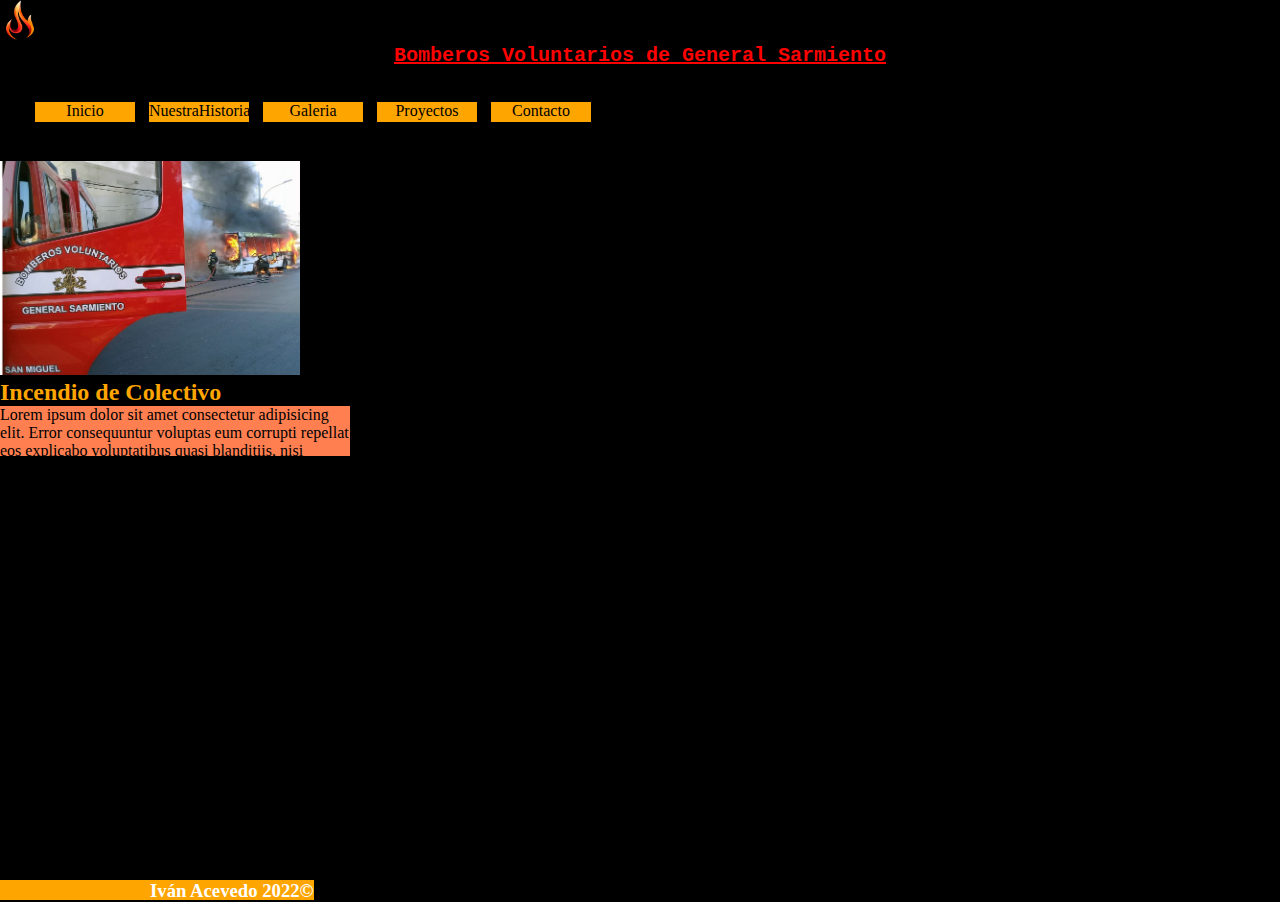
==== index.html @ f9f34245 "suborepo" ====
<!DOCTYPE html>
<html lang="en">
<head>
    <meta charset="UTF-8">
    <meta http-equiv="X-UA-Compatible" content="IE=edge">
    <meta name="viewport" content="width=device-width, initial-scale=1.0">
    
    <link rel="stylesheet" href="css/style.css">
    <title>Bomberos Voluntarios General Sarmiento</title>
</head>
<body>
    <header>
            <img class="Fuego1" src="img/fueguito.png" alt="Logo" width="40">
        <h1>Bomberos Voluntarios de General Sarmiento</h1>
        <nav>
            <ul>
                <li>  <a href="./index.html">Inicio</a>  </li>
                <li>  <a href="./pages/nuestrahistoria.html">NuestraHistoria</a>  </li>
                <li>  <a href="./pages/galeria.html">Galeria</a>  </li>
                <li>  <a href="./pages/proyectos.html">Proyectos</a>  </li>
                <li>  <a href="./pages/contacto.html">Contacto</a>  </li>
            </ul>
        </nav>
    </header>

    <main>
        
        
        <img class="bvgs32" src="img/bvgs.jpg" alt="Incendio de Automovil" width="300">
        <h2>Incendio de Colectivo</h2>
    

        <p>Lorem ipsum dolor sit amet consectetur adipisicing elit. Error consequuntur voluptas eum corrupti repellat eos explicabo voluptatibus quasi blanditiis, nisi reprehenderit expedita sunt consequatur quidem quia aspernatur non nostrum. Voluptatem.</p>
        
    </main>

    <footer>
        <h3>Iván Acevedo 2022&copy</h3>
    </footer>
    
</body>
</html>
---- css/style.css ----
*{
    margin: 0px;
    padding: 0px;
    box-sizing: border-box;
}

body{
    background-color: black;
}

h1{
    color: red;
    text-decoration: underline;
    text-align: center;
    font-size: 20px; 
    font-weight: 600; 
    font-family: 'Courier New', Courier, monospace;
}

h2{
    color: orange;
}

nav{
    margin: 30px;
    }

    nav ul li{
        
        background-color: orange;
        list-style-type: none;
        width: 100px;
        height: 20px;
        display: inline-block;
        margin: 5px;
        text-align: center;
        overflow: hidden;
        
    }

    nav ul li a{
        text-decoration: none;
        color: black;
        
        
        }

        footer{
            color: white;
            text-align: center;
            background-color: orange;
            height: 20px;
            position: absolute;
            bottom: 0px;
            padding-left: 150px;
            
            
            
            
            
            

        }

        p{
            background-color: coral;
            width: 350px;
            height: 50px;
            overflow: auto;
        }

        .bvgs32{
            position: none;
            top: 150px;
            left: 150px;
        }
        
        .fuego1{
            width: 50px;
        }
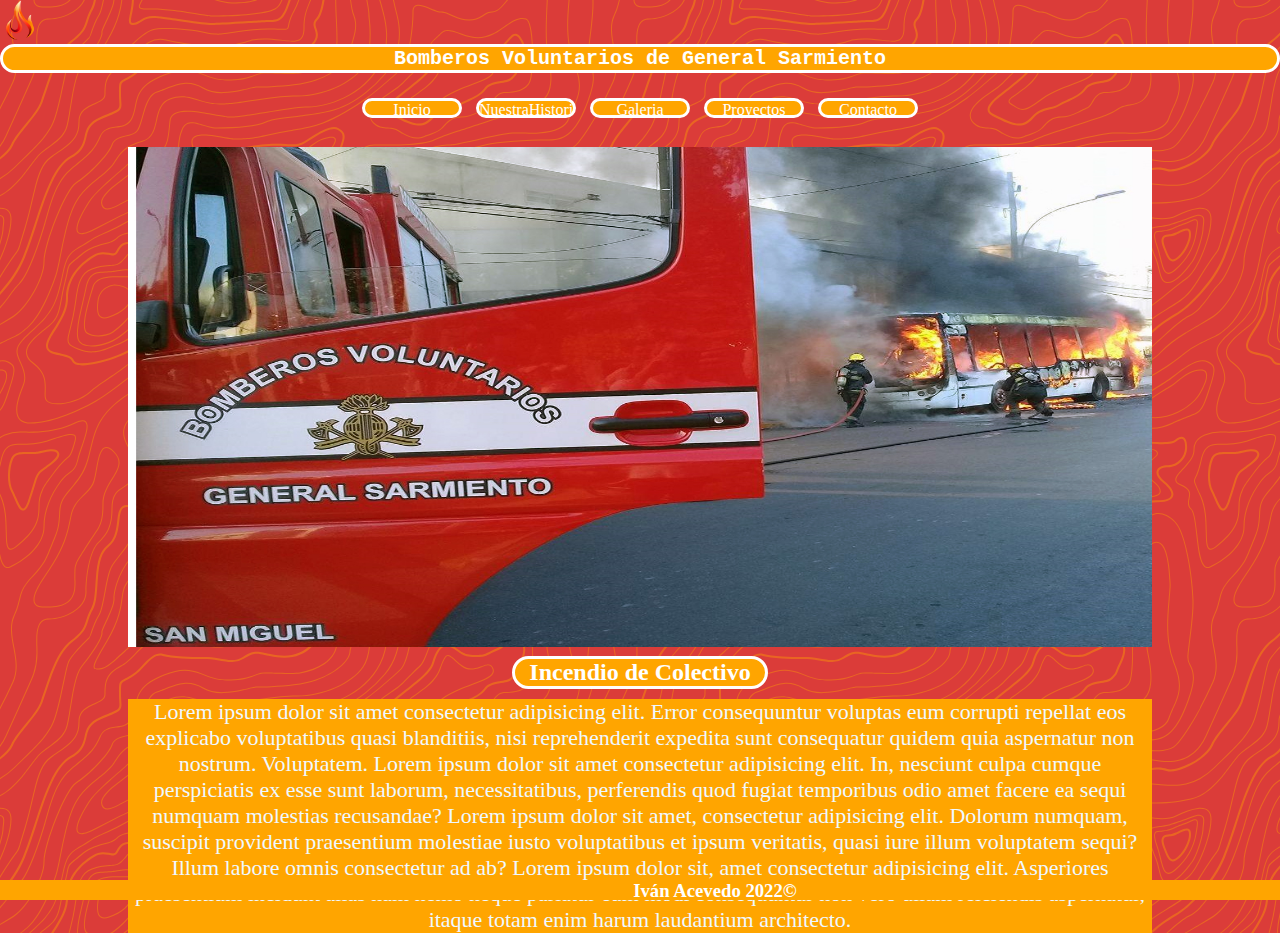
==== commit 1a5fc2be: "Css" ====
--- a/index.html
+++ b/index.html
@@ -10,7 +10,9 @@
 </head>
 <body>
     <header>
-            <img class="Fuego1" src="img/fueguito.png" alt="Logo" width="40">
+        <div class="contenedorImagen">
+        <img class="Fuego1" src="img/fueguito.png" alt="Logo" width="40">
+        </div>
         <h1>Bomberos Voluntarios de General Sarmiento</h1>
         <nav>
             <ul>
@@ -30,7 +32,11 @@
         <h2>Incendio de Colectivo</h2>
     
 
-        <p>Lorem ipsum dolor sit amet consectetur adipisicing elit. Error consequuntur voluptas eum corrupti repellat eos explicabo voluptatibus quasi blanditiis, nisi reprehenderit expedita sunt consequatur quidem quia aspernatur non nostrum. Voluptatem.</p>
+        <p>Lorem ipsum dolor sit amet consectetur adipisicing elit. Error consequuntur voluptas eum corrupti repellat eos explicabo voluptatibus quasi blanditiis, nisi reprehenderit expedita sunt consequatur quidem quia aspernatur non nostrum. Voluptatem.
+            Lorem ipsum dolor sit amet consectetur adipisicing elit. In, nesciunt culpa cumque perspiciatis ex esse sunt laborum, necessitatibus, perferendis quod fugiat temporibus odio amet facere ea sequi numquam molestias recusandae?
+            Lorem ipsum dolor sit amet, consectetur adipisicing elit. Dolorum numquam, suscipit provident praesentium molestiae iusto voluptatibus et ipsum veritatis, quasi iure illum voluptatem sequi? Illum labore omnis consectetur ad ab?
+            Lorem ipsum dolor sit, amet consectetur adipisicing elit. Asperiores praesentium incidunt alias nam nemo neque pariatur eum modi consequuntur non vero ullam reiciendis aspernatur, itaque totam enim harum laudantium architecto.
+        </p>
         
     </main>
 
--- a/css/style.css
+++ b/css/style.css
@@ -5,24 +5,41 @@
 }
 
 body{
-    background-color: black;
+    background-color: #db3c39;
+    background-image: url("data:image/svg+xml,%3Csvg xmlns='http://www.w3.org/2000/svg' width='600' height='600' viewBox='0 0 600 600'%3E%3Cpath fill='%23ffa200' fill-opacity='0.4' d='M600 325.1v-1.17c-6.5 3.83-13.06 7.64-14.68 8.64-10.6 6.56-18.57 12.56-24.68 19.09-5.58 5.95-12.44 10.06-22.42 14.15-1.45.6-2.96 1.2-4.83 1.9l-4.75 1.82c-9.78 3.75-14.8 6.27-18.98 10.1-4.23 3.88-9.65 6.6-16.77 8.84-1.95.6-3.99 1.17-6.47 1.8l-6.14 1.53c-5.29 1.35-8.3 2.37-10.54 3.78-3.08 1.92-6.63 3.26-12.74 5.03a384.1 384.1 0 0 1-4.82 1.36c-2.04.58-3.6 1.04-5.17 1.52a110.03 110.03 0 0 0-11.2 4.05c-2.7 1.15-5.5 3.93-8.78 8.4a157.68 157.68 0 0 0-6.15 9.2c-5.75 9.07-7.58 11.74-10.24 14.51a50.97 50.97 0 0 1-4.6 4.22c-2.33 1.9-10.39 7.54-11.81 8.74a14.68 14.68 0 0 0-3.67 4.15c-1.24 2.3-1.9 4.57-2.78 8.87-2.17 10.61-3.52 14.81-8.2 22.1-4.07 6.33-6.8 9.88-9.83 12.99-.47.48-.95.96-1.5 1.48l-3.75 3.56c-1.67 1.6-3.18 3.12-4.86 4.9a42.44 42.44 0 0 0-9.89 16.94c-2.5 8.13-2.72 15.47-1.76 27.22.47 5.82.51 6.36.51 8.18 0 10.51.12 17.53.63 25.78.24 4.05.56 7.8.97 11.22h.9c-1.13-9.58-1.5-21.83-1.5-37 0-1.86-.04-2.4-.52-8.26-.94-11.63-.72-18.87 1.73-26.85a41.44 41.44 0 0 1 9.65-16.55c1.67-1.76 3.18-3.27 4.83-4.85.63-.6 3.13-2.96 3.75-3.57a71.6 71.6 0 0 0 1.52-1.5c3.09-3.16 5.86-6.76 9.96-13.15 4.77-7.42 6.15-11.71 8.34-22.44.86-4.21 1.5-6.4 2.68-8.6.68-1.25 1.79-2.48 3.43-3.86 1.38-1.15 9.43-6.8 11.8-8.72 1.71-1.4 3.26-2.81 4.7-4.3 2.72-2.85 4.56-5.54 10.36-14.67a156.9 156.9 0 0 1 6.1-9.15c3.2-4.33 5.9-7.01 8.37-8.07 3.5-1.5 7.06-2.77 11.1-4.02a233.84 233.84 0 0 1 7.6-2.2l2.38-.67c6.19-1.79 9.81-3.16 12.98-5.15 2.14-1.33 5.08-2.33 10.27-3.65l6.14-1.53c2.5-.63 4.55-1.2 6.52-1.82 7.24-2.27 12.79-5.06 17.15-9.05 4.05-3.72 9-6.2 18.66-9.9l4.75-1.82c1.87-.72 3.39-1.31 4.85-1.91 10.1-4.15 17.07-8.32 22.76-14.4 6.05-6.45 13.95-12.4 24.49-18.92 1.56-.96 7.82-4.6 14.15-8.33v-64.58c-4 8.15-8.52 14.85-12.7 17.9-2.51 1.82-5.38 4.02-9.04 6.92a1063.87 1063.87 0 0 0-6.23 4.98l-1.27 1.02a2309.25 2309.25 0 0 1-4.87 3.9c-7.55 6-12.9 10.05-17.61 13.19-3.1 2.06-3.86 2.78-8.06 7.13-5.84 6.07-11.72 8.62-29.15 10.95-11.3 1.5-20.04 4.91-30.75 11.07-1.65.94-7.27 4.27-6.97 4.1-2.7 1.58-4.69 2.69-6.64 3.66-5.63 2.8-10.47 4.17-15.71 4.17-17.13 0-41.44 11.51-51.63 22.83-12.05 13.4-31.42 27.7-45.25 31.16-7.4 1.85-11.85 7.05-14.04 14.69-1.26 4.4-1.58 8.28-1.58 13.82 0 .82.01.98.24 3.63.45 5.18.35 8.72-.77 13.26-1.53 6.2-4.89 12.6-10.59 19.43-13.87 16.65-22.88 46.58-22.88 71.68 0 2.39.02 4.26.06 8.75.12 10.8.1 15.8-.22 21.95-.56 11.18-2.09 20.73-5 29.3h-1.05c2.94-8.56 4.49-18.12 5.05-29.35.31-6.13.34-11.1.22-21.9-.04-4.48-.06-6.36-.06-8.75 0-25.32 9.07-55.47 23.12-72.32 5.6-6.72 8.88-12.99 10.38-19.03 1.09-4.4 1.18-7.85.74-12.93-.23-2.7-.24-2.86-.24-3.72 0-5.62.32-9.57 1.62-14.1 2.28-7.95 6.97-13.44 14.76-15.39 13.6-3.4 32.82-17.59 44.75-30.84C409 360.14 433.58 348.5 451 348.5c5.07 0 9.77-1.33 15.26-4.07 1.93-.96 3.9-2.05 6.58-3.62-.3.18 5.33-3.16 6.98-4.11 10.82-6.21 19.66-9.67 31.11-11.2 17.23-2.3 22.9-4.75 28.57-10.64 4.25-4.41 5.04-5.16 8.22-7.28 4.68-3.11 10.01-7.14 17.55-13.14a1113.33 1113.33 0 0 0 4.86-3.89l1.28-1.02a4668.54 4668.54 0 0 1 6.23-4.98c3.67-2.9 6.55-5.12 9.07-6.95 4.37-3.19 9.16-10.56 13.29-19.4v66.9zm0-116.23c-.62.01-1.27.06-1.95.13-6.13.63-13.83 3.45-21.83 7.45-3.64 1.82-8.46 2.67-14.17 2.71-4.7.04-9.72-.47-14.73-1.33-1.7-.3-3.26-.61-4.67-.93a31.55 31.55 0 0 0-3.55-.57 273.4 273.4 0 0 0-16.66-.88c-10.42-.16-17.2.74-17.97 2.73-.38.97.6 2.55 3.03 4.87 1.01.97 2.22 2.03 4.04 3.55a1746.07 1746.07 0 0 0 4.79 4.02c1.39 1.2 3.1 1.92 5.5 2.5.7.16.86.2 2.64.54 3.53.7 5.03 1.25 6.15 2.63 1.41 1.76 1.4 4.54-.15 8.88-2.44 6.83-5.72 10.05-10.19 10.33-3.63.23-7.6-1.29-14.52-5.06-4.53-2.47-6.82-7.3-8.32-15.26-.17-.87-.32-1.78-.5-2.86l-.43-2.76c-1.05-6.58-1.9-9.2-3.73-10.11-.81-.4-1.59-.74-2.36-1-2.27-.77-4.6-1.02-8.1-.92-2.29.07-14.7 1-13.77.93-20.55 1.37-28.8 5.05-37.09 14.99a133.07 133.07 0 0 0-4.25 5.44l-2.3 3.09-2.51 3.32c-4.1 5.36-7.06 8.48-10.39 11.12-.65.52-1.33 1.04-2.13 1.62l-4.11 2.94a106.8 106.8 0 0 0-5.16 3.99c-4.55 3.74-9.74 8.6-16.25 15.38-8.25 8.58-11.78 13.54-11.7 15.95.07 1.65 1.64 2.11 6.79 2.38 1.61.09 2.15.12 2.98.2 2.95.24 5.09.73 6.81 1.68 7.48 4.15 11.63 7.26 13.95 11.58 3.3 6.15.8 12.88-8.89 20.26-8.28 6.3-11.1 10.37-11.31 14.96-.06 1.17 0 1.93.26 4.43.69 6.47.25 10.65-2.8 17.42a44.23 44.23 0 0 1-4.16 7.53c-2.82 3.97-5.47 5.74-10.6 7.69-.43.16-3.34 1.23-4.27 1.59-1.8.68-3.38 1.36-5.01 2.14-4.18 2-8.4 4.6-13.1 8.24-8.44 6.51-13.23 14.56-15.98 25.06-1.1 4.2-1.55 6.81-2.8 15.21-1.26 8.6-2.17 12.64-4.08 16.55-2.1 4.28-11.93 26.59-12.97 28.88a382.7 382.7 0 0 1-6.37 13.41c-4.07 8.11-7.61 14.07-10.73 17.81-5.38 6.46-8.98 14.37-13.77 28.42a810.14 810.14 0 0 0-1.89 5.6c-1.8 5.35-2.96 8.6-4.26 11.85-6.13 15.32-25.43 26.31-46.46 26.31-11.2 0-20.58-2.74-31.02-8.55-5.6-3.13-4.55-2.42-22.26-14.54-14.33-9.8-17.7-10.73-20.47-6.9-.37.5-1.81 2.74-1.83 2.77a52.24 52.24 0 0 1-4.94 5.9c-.73.79-5.52 5.87-6.97 7.45-2.38 2.6-4.3 4.81-5.98 6.93a45.6 45.6 0 0 0-5.08 7.66c-1.29 2.57-1.9 5.25-2.66 10.6a997.6 997.6 0 0 1-.46 3.18h-1l.47-3.32c.77-5.45 1.4-8.2 2.75-10.9a46.54 46.54 0 0 1 5.2-7.84c1.7-2.14 3.63-4.38 6.03-6.98 1.45-1.59 6.24-6.68 6.96-7.46a51.58 51.58 0 0 0 4.84-5.78s1.47-2.26 1.86-2.8c3.25-4.5 7.08-3.44 21.84 6.67 17.67 12.08 16.62 11.38 22.19 14.48 10.3 5.73 19.5 8.43 30.53 8.43 20.65 0 39.57-10.77 45.54-25.69a219.7 219.7 0 0 0 4.24-11.8 6752.32 6752.32 0 0 0 1.88-5.6c4.83-14.16 8.47-22.14 13.96-28.73 3.05-3.66 6.56-9.57 10.6-17.61 1.97-3.93 4.04-8.31 6.35-13.38 1.03-2.28 10.88-24.61 12.98-28.91 1.85-3.79 2.75-7.76 4-16.25 1.24-8.44 1.7-11.07 2.81-15.32 2.8-10.7 7.71-18.94 16.33-25.6a73.18 73.18 0 0 1 13.29-8.35c1.66-.8 3.27-1.48 5.08-2.18.94-.36 3.86-1.43 4.28-1.59 4.95-1.88 7.44-3.55 10.14-7.33 1.35-1.9 2.68-4.3 4.06-7.37 2.97-6.58 3.39-10.59 2.72-16.9a27.13 27.13 0 0 1-.27-4.58c.22-4.94 3.21-9.24 11.7-15.7 9.33-7.11 11.66-13.34 8.62-19-2.2-4.09-6.25-7.12-13.55-11.17-1.57-.88-3.6-1.33-6.42-1.57-.8-.07-1.34-.1-2.95-.19-5.77-.3-7.63-.85-7.72-3.34-.1-2.81 3.5-7.87 11.97-16.69 6.53-6.8 11.75-11.69 16.33-15.45 1.79-1.47 3.42-2.72 5.2-4.03l4.12-2.94c.79-.58 1.46-1.08 2.1-1.59 3.26-2.6 6.16-5.65 10.21-10.94a383.2 383.2 0 0 0 2.5-3.32l2.31-3.09c1.8-2.39 3.04-4 4.29-5.48 8.47-10.17 16.98-13.96 37.27-15.3-.44.02 12-.9 14.32-.98 3.62-.1 6.05.16 8.46.98.8.27 1.62.62 2.47 1.04 2.27 1.14 3.17 3.87 4.27 10.85l.44 2.76c.17 1.07.33 1.97.5 2.83 1.44 7.69 3.62 12.29 7.8 14.57 6.76 3.68 10.6 5.15 13.99 4.94 4-.25 6.99-3.17 9.3-9.67 1.45-4.04 1.46-6.49.32-7.92-.9-1.12-2.28-1.62-5.57-2.27a55.8 55.8 0 0 1-2.67-.55c-2.54-.6-4.39-1.4-5.93-2.71a252.63 252.63 0 0 0-4.78-4.01 84.35 84.35 0 0 1-4.08-3.6c-2.73-2.6-3.86-4.43-3.28-5.95 1.02-2.64 7.82-3.54 18.93-3.37a230.56 230.56 0 0 1 16.73.88c2.76.39 3.2.49 3.68.6 1.4.3 2.95.62 4.62.91a82.9 82.9 0 0 0 14.56 1.32c5.56-.04 10.24-.86 13.73-2.6 8.1-4.05 15.89-6.9 22.17-7.56.7-.07 1.4-.11 2.05-.13v1zm0-100.94v1.5c-8.62 16.05-17.27 29.55-23.65 35.92-3.19 3.2-7.62 4.9-13.54 5.56-4.45.48-8.28.4-19.18-.2-9.91-.55-15.32-.44-20.52.78a84.05 84.05 0 0 1-15 2.11l-2.25.14c-12.49.75-19.37 1.78-32.72 5.74-4.5 1.33-9.27 2.49-14.3 3.48a246.27 246.27 0 0 1-32.6 3.97c-7.56.45-13.21.57-20.24.57-5.4 0-11.9 1.61-18 5.18-8.3 4.87-15.06 12.87-19.53 24.5a68.57 68.57 0 0 1-4.56 9.8c-3.6 6.2-6.92 8.99-13.38 12.18l-4.03 1.96a64.48 64.48 0 0 0-15.16 10.25c-8.2 7.33-13.72 16.63-22.54 35.6l-2.08 4.49c-7.3 15.7-11.5 23.3-17.35 29.87-7.7 8.66-20.25 14.42-40.31 20.08-4.37 1.23-19.04 5.08-19.24 5.13-6.92 1.87-11.68 3.34-15.63 4.92-10.55 4.22-18.71 10.52-36.38 26.52l-1.7 1.54c-8.58 7.76-13.41 11.9-18.81 15.88-3.95 2.9-8 5.67-12.97 8.91-2.06 1.34-10.3 6.6-12.33 7.94-11.52 7.5-18.53 13.04-24.62 20.08a62.01 62.01 0 0 0-6.44 8.85c-4.13 6.91-6.27 13.15-9.2 25.11l-1.54 6.26c-.6 2.45-1.15 4.54-1.72 6.58-2.97 10.7-6.9 17.36-14.78 26.91L69.6 491a148.51 148.51 0 0 0-4.19 5.3 23.9 23.9 0 0 0-3.44 6.28c-1.16 3.23-1.52 5.9-1.87 11.94-.58 10.05-1.42 15.04-4.63 22.67-1.57 3.72-5.66 14.02-6.41 15.8a73.46 73.46 0 0 1-3.57 7.4c-2.88 5.14-6.71 10.12-13.12 16.95-5.96 6.36-8.87 10.9-10.61 16a56.88 56.88 0 0 0-1.38 4.82l-.46 1.84h-1.03l.52-2.08c.52-2.09.92-3.49 1.4-4.9 1.8-5.25 4.78-9.9 10.84-16.36 6.35-6.78 10.13-11.7 12.97-16.77a72.5 72.5 0 0 0 3.52-7.29c.75-1.76 4.84-12.06 6.4-15.8 3.17-7.5 3.99-12.4 4.56-22.33.35-6.14.72-8.88 1.93-12.23a24.9 24.9 0 0 1 3.58-6.54c1.27-1.7 2.6-3.37 4.22-5.34l4.11-4.95c7.8-9.46 11.66-16 14.59-26.54.56-2.04 1.1-4.12 1.71-6.56l1.53-6.26c2.96-12.04 5.13-18.36 9.32-25.39 1.84-3.08 4-6.05 6.54-8.99 6.17-7.12 13.24-12.7 24.83-20.26 2.05-1.33 10.28-6.6 12.33-7.94 4.96-3.22 9-5.98 12.92-8.87 5.37-3.95 10.19-8.08 18.74-15.82l1.7-1.54c17.76-16.09 25.98-22.43 36.67-26.7 4-1.6 8.8-3.09 15.75-4.96.21-.06 14.87-3.9 19.22-5.13 19.9-5.61 32.32-11.31 39.85-19.78 5.76-6.48 9.93-14.02 17.18-29.64l2.09-4.5c8.87-19.07 14.44-28.46 22.77-35.9a65.48 65.48 0 0 1 15.38-10.4l4.04-1.97c6.3-3.1 9.47-5.77 12.96-11.77a67.6 67.6 0 0 0 4.48-9.67c4.56-11.84 11.47-20.02 19.97-25 6.25-3.66 12.93-5.32 18.5-5.32 7.01 0 12.65-.12 20.17-.57a245.3 245.3 0 0 0 32.47-3.96c5-.98 9.75-2.13 14.22-3.45 13.43-3.98 20.38-5.02 32.94-5.78l2.24-.14c5.76-.37 9.8-.9 14.85-2.09 5.31-1.25 10.79-1.35 22.6-.7 9.04.5 12.84.58 17.21.1 5.71-.62 9.94-2.26 12.95-5.26 6.44-6.45 15.3-20.37 24.35-36.72zm0 450.21c-1.28-4.6-2.2-10.55-3.33-20.25l-.24-2.04-.23-2.03c-1.82-15.7-3.07-21.98-5.55-24.47-2.46-2.46-3.04-5.03-2.52-8.64.1-.6.18-1.1.39-2.15.69-3.54.77-5.04.08-6.84-.91-2.38-3.31-4.41-7.79-6.26-5.08-2.09-6.52-4.84-4.89-8.44.66-1.45 1.79-3.02 3.52-5.01 1.04-1.2 5.48-5.96 5.08-5.53 6.15-6.7 8.98-11.34 8.98-16.48a15.2 15.2 0 0 1 6.5-12.89v1.26a14.17 14.17 0 0 0-5.5 11.63c0 5.47-2.93 10.29-9.24 17.16.38-.42-4.04 4.33-5.07 5.5-1.67 1.93-2.75 3.43-3.36 4.77-1.37 3.04-.23 5.22 4.36 7.1 4.71 1.95 7.32 4.16 8.34 6.83.78 2.04.7 3.67-.03 7.4-.2 1.03-.3 1.51-.38 2.09-.48 3.33.03 5.59 2.23 7.8 2.74 2.74 3.98 8.96 5.84 25.06l.24 2.03.23 2.04c.82 7.01 1.53 12.06 2.34 16.03v4.33zm0-62.16c-1.4-3.13-4.43-9.9-4.95-11.17-1.02-2.53-1.25-3.8-.91-5.18.2-.84 2.05-4.68 2.32-5.33a70.79 70.79 0 0 0 3.54-11.2v3.99a62.82 62.82 0 0 1-2.62 7.6c-.31.75-2.09 4.46-2.27 5.18-.28 1.12-.08 2.22.87 4.57.41 1.02 2.5 5.7 4.02 9.09v2.45zm0-85.09c-1.65 1.66-3.66 2.9-6.4 4.13-.25.1-13.97 5.47-20.4 8.43-9.35 4.32-16.7 5.9-23.03 5.25-5.08-.53-9.02-2.25-14.77-5.92l-3.2-2.07a77.4 77.4 0 0 0-5.44-3.27c-4.05-2.18-3.25-5.8 1.47-10.47 3.71-3.68 9.6-7.93 18.73-13.8l4.46-2.82c17.95-11.33 18.22-11.5 22.27-14.74 11.25-9 19.69-14.02 26.31-15.1v1.02c-6.37 1.1-14.62 6-25.69 14.86-4.1 3.28-4.34 3.44-22.36 14.8a652.4 652.4 0 0 0-4.45 2.83c-9.07 5.83-14.92 10.05-18.57 13.66-4.31 4.28-4.95 7.13-1.7 8.88 1.7.91 3.29 1.88 5.5 3.3l3.2 2.08c5.64 3.59 9.45 5.25 14.34 5.76 6.13.64 13.32-.9 22.52-5.15 6.46-2.98 20.18-8.35 20.4-8.44 3.04-1.37 5.1-2.71 6.81-4.69v1.47zm0-41.37v1c-6.56.26-12.11 3.13-19.71 9.08l-4.63 3.68a51.87 51.87 0 0 1-4.4 3.14c-.82.52-5.51 3.33-6.22 3.76-3.31 2-6.15 3.8-8.87 5.6a112.61 112.61 0 0 0-8.16 5.92c-4.61 3.72-7.4 6.9-7.97 9.35-.63 2.67 1.48 4.53 7.05 5.46 10.7 1.78 20.92-.05 30.45-4.65a61.96 61.96 0 0 0 17.1-12.2 41.8 41.8 0 0 0 5.36-7.42v1.92a38.94 38.94 0 0 1-4.64 6.19 62.95 62.95 0 0 1-17.39 12.41c-9.7 4.68-20.13 6.55-31.05 4.73-6.06-1-8.65-3.29-7.85-6.67.64-2.74 3.53-6.05 8.31-9.9 2.35-1.9 5.1-3.88 8.24-5.97 2.73-1.82 5.58-3.61 8.9-5.62.72-.44 5.4-3.24 6.22-3.75 1.26-.8 2.6-1.76 4.3-3.09.8-.62 3.9-3.1 4.63-3.67 7.77-6.1 13.49-9.04 20.33-9.3zm0-154.6v1c-1.75-.24-4.3.23-7.82 1.55-10.01 3.75-13.8 5.07-19.15 6.76-1.78.56-2.63.83-3.87 1.24-1.48.5-3.16.76-6.74 1.16a1550.34 1550.34 0 0 0-2.64.3c-7.8.94-11.28 2.47-11.28 6.07 0 4.45 2.89 13.18 7.96 25.81a57.34 57.34 0 0 1 2.33 7.6 258.32 258.32 0 0 1 .84 3.46c1.86 7.62 3.17 10.71 5.56 11.67 2.21.88 4.7.6 7.47-.72 3.48-1.69 7.22-4.94 11.2-9.47 1.52-1.7 2.97-3.49 4.59-5.57l3.16-4.1c2.59-3.23 6.07-12.21 8.39-20.23v3.45c-2.29 7.2-5.27 14.5-7.61 17.41-.44.55-2.67 3.46-3.15 4.09-1.63 2.1-3.1 3.9-4.62 5.62-4.08 4.61-7.9 7.94-11.53 9.7-2.99 1.44-5.77 1.75-8.28.74-2.84-1.13-4.2-4.34-6.15-12.35a2097.48 2097.48 0 0 1-.84-3.46c-.8-3.2-1.47-5.45-2.28-7.46-5.14-12.8-8.04-21.55-8.04-26.19 0-4.37 3.84-6.06 12.16-7.07a160.9 160.9 0 0 1 2.65-.3c3.5-.39 5.15-.64 6.53-1.1 1.26-.42 2.1-.7 3.88-1.26 5.34-1.68 9.11-3 19.1-6.74 3.53-1.32 6.22-1.84 8.18-1.61zM0 292c10.13-11.31 18.13-23.2 23.07-35.39 3.3-8.14 6.09-16.12 10.81-30.55l1.59-4.84c6.53-19.94 10.11-29.82 14.77-39.56 6.07-12.72 12.55-21.18 20.27-25.54 6.66-3.76 10.2-7.86 12.22-13.15a46.6 46.6 0 0 0 1.86-6.58c1.23-5.2 2.05-7.59 3.93-10.36 2.45-3.62 6.27-6.53 12.1-8.96 15.78-6.58 16.73-7.04 18.05-9.01.65-.98.83-2.15.74-4.51-.03-.73-.23-3.82-.24-4A93.8 93.8 0 0 1 119 94c0-10.04.18-11.37 2.37-13.15.52-.42 1.13-.8 2.07-1.3.27-.14 2.18-1.12 2.84-1.48a68.4 68.4 0 0 0 9.12-5.87c2.06-1.54 2.64-2.14 8.01-7.93 3.78-4.09 6.21-6.36 8.96-8.12 3.64-2.33 7.2-3.12 10.9-2.11 4.4 1.2 10.81 2 18.78 2.46 6.9.4 12.9.5 21.95.5 4.87 0 8.97.47 15.4 1.57 7.77 1.33 9.3 1.54 12.38 1.54 4.05 0 7.43-.88 10.68-2.95 5.06-3.22 8.11-4.67 11.2-5.2 3.62-.64 4.77-.46 16.55 2.06 17.26 3.7 30.85 1.36 41.06-9.7 5.1-5.53 5.48-8.9 3.48-14.8-.83-2.42-1.03-3.1-1.17-4.3-.29-2.52.5-4.71 2.71-6.93 2.65-2.65 4.72-9.17 6.22-18.29h2.03c-1.56 9.71-3.77 16.65-6.83 19.7-1.79 1.8-2.36 3.39-2.14 5.28.11 1 .3 1.63 1.07 3.9 2.22 6.53 1.76 10.66-3.9 16.8-10.77 11.66-25.07 14.13-42.95 10.3-11.42-2.45-12.55-2.62-15.78-2.06-2.77.48-5.62 1.84-10.47 4.92a20.93 20.93 0 0 1-11.76 3.27c-3.25 0-4.81-.22-12.73-1.57C212.74 59.46 208.73 59 204 59c-9.1 0-15.11-.1-22.07-.5-8.09-.47-14.62-1.29-19.2-2.54-5.62-1.53-10.17 1.38-17.85 9.66-5.5 5.94-6.08 6.53-8.28 8.18a70.38 70.38 0 0 1-9.38 6.03c-.68.37-2.58 1.35-2.84 1.49-.84.44-1.35.76-1.75 1.08C121.16 83.6 121 84.8 121 94c0 1.85.06 3.54.17 5.44 0 .17.2 3.28.24 4.03.1 2.75-.13 4.29-1.08 5.71-1.67 2.5-2.27 2.8-18.95 9.74-5.48 2.29-8.99 4.96-11.2 8.24-1.71 2.51-2.47 4.73-3.64 9.7-.83 3.5-1.21 4.92-1.94 6.83-2.18 5.73-6.05 10.19-13.1 14.18-7.3 4.12-13.55 12.28-19.46 24.66-4.6 9.64-8.17 19.46-14.67 39.32l-1.58 4.84c-4.75 14.47-7.54 22.48-10.86 30.69-5.28 13.01-13.95 25.65-24.93 37.6v-2.97zm0 78v-.5l1-.01c6.32 0 7.47 5.2 4.6 13.36a60.36 60.36 0 0 1-5.6 11.3v-1.92a57.76 57.76 0 0 0 4.65-9.72c2.69-7.6 1.71-12.02-3.65-12.02-.34 0-.67 0-1 .02v-46.59a340.96 340.96 0 0 0 13.71-8.34c13.66-9.46 29.79-37.6 29.79-53.59 0-18.1 21.57-72.64 32.23-79.42 12.71-8.09 32.24-27.96 35.8-37.75 1.93-5.3 5.5-7.27 14.42-9.37 6.15-1.44 8.64-2.42 10.67-4.79 1.5-1.74 2.72-4.79 4.33-10.3.23-.78 1.9-6.68 2.43-8.46 3.62-12.08 7.3-18.49 13.47-20.39 2.5-.76 3.03-.98 9.74-3.7 7.49-3.03 11.97-4.43 17.12-4.92 6.75-.65 13.13.75 19.55 4.67 5.43 3.32 12.19 4.72 20.17 4.56 6.03-.12 12.2-1.07 19.83-2.8 1.82-.4 7.38-1.74 8.26-1.94 2.69-.6 4.34-.89 5.48-.89 4.97 0 8.93-.05 14.2-.27 7.9-.32 15.56-.92 22.75-1.88 8.5-1.14 15.9-2.73 21.88-4.82 18.9-6.62 32.64-18.3 33.67-27.59.29-2.56.4-2.96 2.79-11.11 2.33-7.95 3.21-12.93 2.72-18.23-.2-2.24-.69-4.38-1.48-6.42-1.5-3.92-2.63-9.4-3.43-16.18h.9c.77 6.47 1.89 11.72 3.47 15.82a24.93 24.93 0 0 1 1.54 6.69c.5 5.46-.4 10.54-2.77 18.6-2.36 8.06-2.47 8.47-2.74 10.95-1.09 9.75-15.1 21.68-34.33 28.41-6.06 2.12-13.52 3.72-22.09 4.87-7.22.96-14.92 1.57-22.83 1.89-5.3.21-9.27.27-14.25.27-1.04 0-2.64.27-5.26.87-.87.2-6.43 1.53-8.26 1.94-7.68 1.73-13.92 2.7-20.03 2.82-8.15.17-15.1-1.27-20.71-4.7-6.23-3.81-12.4-5.16-18.93-4.54-5.04.48-9.44 1.86-16.84 4.86-6.75 2.74-7.29 2.95-9.82 3.73-5.73 1.76-9.28 7.96-12.81 19.72-.53 1.77-2.2 7.66-2.43 8.46-1.66 5.65-2.91 8.78-4.53 10.67-2.22 2.58-4.84 3.62-12.01 5.3-7.8 1.83-11.13 3.66-12.9 8.54-3.65 10.04-23.32 30.06-36.2 38.25C65.94 190 44.5 244.2 44.5 262c0 16.34-16.3 44.78-30.22 54.41-2.14 1.48-8.24 5.12-14.28 8.68v-1.16 46.09zm0-173.7v-1.11c7.42-3.82 14.55-10.23 21.84-18.98 3.8-4.56 14.21-18.78 15.79-20.55 1.8-2.04 4.06-3.96 7.42-6.45 1.08-.8 4.92-3.57 5.49-3.99 9.36-6.85 14-11.96 15.98-19.36.8-2.98 1.54-6.78 2.46-12.3.23-1.44 2-12.46 2.56-15.79 2.87-16.77 5.73-26.79 10.07-32.1C92.46 52.43 101.5 38.13 101.5 33c0-2.54.34-3.35 6.05-15.71.68-1.49 1.25-2.74 1.77-3.93 2.5-5.75 3.9-10.04 4.14-13.36h1c-.23 3.48-1.66 7.87-4.23 13.76-.52 1.2-1.09 2.45-1.78 3.95-5.54 12.01-5.95 12.99-5.95 15.29 0 5.47-9.09 19.84-20.11 33.31-4.2 5.12-7.03 15.06-9.86 31.64-.57 3.33-2.33 14.33-2.57 15.78-.92 5.56-1.67 9.38-2.48 12.4-2.05 7.68-6.82 12.93-16.35 19.91l-5.49 3.98c-3.3 2.45-5.51 4.34-7.27 6.31-1.53 1.73-11.94 15.93-15.76 20.53-7.52 9.02-14.88 15.6-22.61 19.46zm0 361.83v-4.33c.48 2.36 1 4.35 1.6 6.15 2 6.03 4.6 8.26 8.19 6.59C28.76 557.69 43.5 542.4 43.5 527c0-16.2 6.37-31.99 17.1-46.3 1.88-2.5 3.66-4.4 5.53-6 .73-.62 1.45-1.18 2.3-1.8l2-1.43c3.68-2.68 5.32-5.28 7.08-12.59.75-3.07 1.38-5.02 4.2-13.26l.63-1.88c3.24-9.58 4.56-14.97 4.17-18.65-.48-4.43-3.8-5.23-11.3-1.64a81.12 81.12 0 0 1-9.15 3.7c-13.89 4.67-26.96 5.8-42.66 5.42l-1.95-.05-1.45-.02a39.8 39.8 0 0 0-15.05 2.96A21.81 21.81 0 0 0 0 438.37v-1.26a23.55 23.55 0 0 1 4.55-2.57 40.77 40.77 0 0 1 16.92-3.02l1.95.05c15.6.38 28.57-.75 42.32-5.37a80.12 80.12 0 0 0 9.04-3.65c8.04-3.84 12.16-2.85 12.72 2.43.42 3.89-.92 9.34-4.21 19.08l-.64 1.88c-2.8 8.2-3.43 10.15-4.16 13.18-1.82 7.52-3.59 10.34-7.47 13.16l-2 1.43c-.84.6-1.54 1.15-2.25 1.75a35.45 35.45 0 0 0-5.37 5.84c-10.61 14.15-16.9 29.74-16.9 45.7 0 15.88-15 31.45-34.29 40.45-4.3 2.01-7.39-.66-9.56-7.18-.23-.68-.44-1.39-.65-2.13zm0-62.16v-2.45l1.46 3.27c2.1 4.8 3.46 10.33 4.26 16.77.66 5.3.84 9.3 1.04 18.5.2 9.32.5 12.75 1.63 15.05 1.28 2.6 3.67 2.35 8.29-1.5 17.14-14.3 21.82-22.9 21.82-38.62 0-7.17 1.1-12.39 3.7-17.68 2.27-4.67 3.65-6.62 13.4-19.62a69.8 69.8 0 0 1 7.6-8.79 44.76 44.76 0 0 1 3.54-3.06c.38-.3.64-.52.89-.74a10.47 10.47 0 0 0 2.63-3.32 35.78 35.78 0 0 0 2.26-5.94l.37-1.2.36-1.15c.29-.91.48-1.55.66-2.16.45-1.53.74-2.68.91-3.66.38-2.2.12-3.49-.85-4.15-2.35-1.61-9.28-.24-23.8 4.94-9.54 3.4-16.12 4.17-27.85 4.26-7.71.06-10.43.4-13.25 2.12-3.48 2.12-5.84 6.4-7.58 14.26-.5 2.2-.99 4.19-1.49 5.98v-3.98l.51-2.22c1.8-8.1 4.28-12.6 8.04-14.9 3.04-1.85 5.86-2.2 13.77-2.26 11.61-.09 18.1-.84 27.51-4.2 14.93-5.32 21.95-6.71 24.7-4.83 1.38.94 1.71 2.6 1.28 5.15a33.69 33.69 0 0 1-.94 3.78l-.66 2.17-.36 1.15-.37 1.2a36.64 36.64 0 0 1-2.33 6.1c-.8 1.53-1.61 2.52-2.86 3.61l-.92.77-1.02.83c-.9.74-1.65 1.4-2.47 2.18a68.84 68.84 0 0 0-7.48 8.66c-9.7 12.93-11.07 14.87-13.31 19.46-2.52 5.15-3.59 10.22-3.59 17.24 0 16.04-4.82 24.91-22.18 39.38-5.04 4.2-8.18 4.55-9.83 1.18-1.22-2.5-1.52-5.94-1.73-15.47-.2-9.16-.38-13.15-1.03-18.4-.79-6.34-2.12-11.8-4.19-16.49L0 495.98zM379.27 0h1.04l1.5 5.26c3.28 11.56 4.89 19.33 5.26 27.8.49 11.01-1.52 21.26-6.63 31.17-7.8 15.13-20.47 26.5-36.22 34.1-12.38 5.96-26.12 9.17-36.22 9.17-6.84 0-17.24 1.38-37.27 4.62l-2.27.37c-24.5 3.99-31.65 5-37.46 5-3.49 0-4.08-.08-19.54-2.8-3.56-.64-6.32-1.1-9-1.5-20.23-2.96-31-1.2-31.96 7.86-.1.85-.18 1.72-.29 2.81l-.27 2.73c-1.1 10.9-2.02 15.73-4.31 19.96-2.9 5.34-7.77 7.95-15.63 7.95-10.2 0-12.92.6-15.5 3.17.52-.51-5.03 5.85-8.16 8.7-2.75 2.5-14.32 12.55-15.77 13.83a341.27 341.27 0 0 0-6.54 5.92c-6.97 6.49-11.81 11.76-14.6 16.15-5.92 9.3-10.48 18.04-11.69 24.08-1.66 8.3 3.67 9.54 19.02 1.21a626.23 626.23 0 0 1 44.54-21.9c3.5-1.56 14.04-6.2 15.68-6.95 5.05-2.25 8.3-3.8 10.78-5.15l1.95-1.07 2.18-1.18c1.76-.94 3.38-1.76 5-2.55 18.1-8.72 34.48-10.46 50.33-1.2 22.89 13.34 38.28 37.02 38.28 56.44 0 19.12-.73 25.13-5.18 33.2a45.32 45.32 0 0 1-4.94 7.12c-6.47 7.77-11.81 16.2-12.76 21.27-1.2 6.34 4.69 7.03 20.17-.05 13.31-6.08 22.4-14.95 28.5-26.32a80.51 80.51 0 0 0 6.1-15.13c.9-2.98 3.17-11.65 3.41-12.48a29.02 29.02 0 0 1 1.75-4.83c7.47-14.93 21.09-30.5 36.25-37.24 7.61-3.38 13-9.65 19.4-20.79.84-1.48 4.26-7.64 5.14-9.17 3.52-6.1 6.22-9.7 9.37-11.98 10.15-7.4 28.7-11.1 50.29-11.1 7.52 0 16.54-1.24 27.51-3.58a420.1 420.1 0 0 0 14.96-3.52c-1.3.33 15.54-3.98 19.42-4.89 14.15-3.33 41.07-5.01 64.11-5.01 17.36 0 27.82-9.23 38.53-38.67 6.62-18.21 6.62-26.37 2.69-34.35l-1.18-2.37A13.36 13.36 0 0 1 587.5 58c0-4.03 0-4.01 2.5-24.56.46-3.73.8-6.74 1.12-9.64.9-8.45 1.38-15.2 1.38-20.8 0-.94-.02-1.94-.04-3h1c.03 1.06.04 2.06.04 3 0 5.65-.48 12.43-1.39 20.9-.3 2.91-.66 5.93-1.11 9.66-2.5 20.45-2.5 20.47-2.5 24.44 0 1.97.45 3.57 1.45 5.68.24.51 1.16 2.35 1.17 2.36 4.06 8.24 4.06 16.68-2.65 35.13-10.84 29.8-21.63 39.33-39.47 39.33-22.96 0-49.83 1.68-63.89 4.99-3.86.9-20.69 5.2-19.4 4.88a421.05 421.05 0 0 1-14.99 3.53c-11.04 2.35-20.11 3.6-27.72 3.6-21.4 0-39.76 3.67-49.7 10.9-3 2.19-5.64 5.7-9.1 11.68-.87 1.52-4.29 7.68-5.14 9.17-6.49 11.3-12 17.71-19.86 21.2-14.9 6.63-28.38 22.03-35.75 36.77a28.17 28.17 0 0 0-1.69 4.67c-.23.8-2.5 9.49-3.4 12.5a81.48 81.48 0 0 1-6.19 15.3c-6.2 11.56-15.44 20.58-28.96 26.76-16.1 7.36-23 6.55-21.58-1.04 1-5.29 6.4-13.83 12.99-21.73a44.33 44.33 0 0 0 4.82-6.96c4.35-7.88 5.06-13.77 5.06-32.72 0-19.04-15.19-42.4-37.72-55.55-15.57-9.08-31.62-7.38-49.45 1.21a132.9 132.9 0 0 0-7.14 3.71l-1.95 1.07a158.83 158.83 0 0 1-10.85 5.19c-1.65.74-12.18 5.38-15.69 6.95a625.25 625.25 0 0 0-44.46 21.86c-15.95 8.66-22.37 7.16-20.48-2.29 1.24-6.2 5.83-15.02 11.82-24.42 2.85-4.48 7.74-9.8 14.77-16.34 1.98-1.85 4.12-3.79 6.56-5.94 1.46-1.29 13.02-11.33 15.75-13.82 3.09-2.8 8.6-9.14 8.14-8.67 2.82-2.82 5.75-3.46 16.2-3.46 7.5 0 12.04-2.43 14.75-7.42 2.2-4.07 3.11-8.84 4.2-19.59l.26-2.73.3-2.81c.56-5.42 4.47-8.5 11.23-9.6 5.44-.88 12.51-.51 21.86.86 2.7.4 5.47.86 9.04 1.49 15.33 2.7 15.96 2.8 19.36 2.8 5.73 0 12.9-1.03 37.3-5l2.27-.36c20.1-3.26 30.52-4.64 37.43-4.64 9.95 0 23.54-3.18 35.78-9.08 15.57-7.5 28.09-18.73 35.78-33.65 5.02-9.75 7-19.82 6.51-30.67-.37-8.37-1.96-16.08-5.23-27.57L379.27 0zm13.68 0h1.02c.78 3.9 1.92 8.7 3.51 14.88 3.63 14.05 3.06 27.03-.75 38.77a61 61 0 0 1-11.35 20.68 138.36 138.36 0 0 1-19.32 18.77c-11.32 9.02-23.36 15.49-35.95 18.39a258.63 258.63 0 0 1-22.57 4.07c-3.17.44-6.36.85-10.3 1.32l-9.39 1.12c-11.53 1.41-17.45 2.55-21.64 4.46-9.28 4.21-28.35 6.04-49.21 6.04-1.37 0-2.8-.12-4.3-.35-2.62-.41-5-1.03-9.14-2.29-7.34-2.21-9.63-2.75-12.63-2.56-3.9.23-6.63 2.29-8.47 6.89-1.86 4.66-2.42 7.53-3.34 14.98-1.1 8.98-2.87 12.12-9.97 14.3a40.12 40.12 0 0 0-6.8 2.66c-.63.33-1.16.64-1.76 1.02l-1.34.86c-1.9 1.14-3.86 1.49-9.25 1.49-3.2 0-8.83-.55-9.51-.39-1.22.28-.75-.14-7.14 6.24-1.5 1.5-3.49 3.18-6.32 5.37-1.52 1.18-7.16 5.43-7.94 6.03-4.96 3.78-8.33 6.6-11.06 9.38-4.88 4.98-6.85 9.15-5.56 12.7 1.34 3.67 4.07 4.42 8.9 2.82a55.72 55.72 0 0 0 7.77-3.48c1.5-.77 7.78-4.13 9.37-4.96a116.8 116.8 0 0 1 12.31-5.68 162.2 162.2 0 0 0 11.04-4.84c2.04-.97 10.74-5.16 13-6.22 4.41-2.1 8.1-3.78 11.65-5.29 17.14-7.3 29.32-9.9 37.67-6.65l5.43 2.1c2.3.88 4.17 1.62 6.02 2.38a150.9 150.9 0 0 1 13.07 6c18.34 9.63 30.35 22.13 34.79 39.87 6.96 27.85 3.6 45.53-8.08 62.4-3.97 5.75-3.52 9.2.06 8.97 4.14-.28 10.21-4.95 15.11-12.52 3.1-4.8 5.1-10.45 8.05-21.53l1.69-6.35c.66-2.47 1.24-4.52 1.83-6.5 4.93-16.56 11-27.28 21.56-34.76 7.15-5.06 23.73-15.5 25.48-16.75 6.74-4.81 10.53-9.44 14.34-18 7.74-17.44 21.09-24.34 44.47-24.34 9.36 0 17.91-1.13 29.53-3.49a624.86 624.86 0 0 0 6.2-1.28c2.4-.5 4.07-.84 5.66-1.13 4.03-.74 7.04-1.1 9.61-1.1 4.44 0 9.39-1 31.39-5.99l2.95-.66c16.34-3.67 25.64-5.35 31.66-5.35 1.54 0 2.4.01 6.4.1 7.8.15 12.27.13 17.33-.2 16.41-1.06 26.73-5.36 29.8-14.56a87.1 87.1 0 0 1 3.55-8.83c-.15.31 2.29-4.96 2.9-6.38 5.38-12.3 5.57-21.92-1.44-39.44a86.4 86.4 0 0 1-5.26-20.72c-1.61-11.98-1.38-23.14.1-40.35l.2-2.12h1l-.2 2.2c-1.48 17.15-1.7 28.24-.11 40.14a85.4 85.4 0 0 0 5.2 20.47c7.1 17.78 6.91 27.67 1.43 40.22-.62 1.43-3.06 6.72-2.91 6.4a86.17 86.17 0 0 0-3.52 8.73c-3.23 9.72-13.9 14.15-30.68 15.24-5.1.33-9.58.35-17.42.2-3.98-.09-4.84-.1-6.37-.1-5.91 0-15.18 1.67-31.44 5.32l-2.95.67c-22.16 5.02-27.05 6.01-31.61 6.01-2.5 0-5.45.36-9.43 1.09-1.58.29-3.25.62-5.64 1.11a4894.21 4894.21 0 0 0-6.2 1.29c-11.68 2.37-20.3 3.51-29.73 3.51-23.02 0-36 6.71-43.53 23.66-3.9 8.8-7.82 13.58-14.7 18.5-1.78 1.27-18.36 11.7-25.48 16.75-10.34 7.32-16.3 17.87-21.19 34.23-.58 1.96-1.15 4-1.82 6.47l-1.69 6.35c-2.98 11.18-5 16.9-8.17 21.81-5.05 7.81-11.37 12.68-15.89 12.98-4.7.31-5.3-4.23-.94-10.53 11.52-16.64 14.82-34.03 7.92-61.6-4.35-17.42-16.16-29.72-34.27-39.22-4-2.1-8.2-4-12.99-5.97-1.84-.75-3.7-1.49-6-2.38l-5.43-2.08c-8.03-3.12-20.02-.58-36.92 6.63-3.52 1.5-7.21 3.19-11.61 5.27l-13 6.22c-4.71 2.22-8.16 3.75-11.11 4.88a115.87 115.87 0 0 0-12.21 5.63c-1.58.83-7.86 4.18-9.37 4.96a56.55 56.55 0 0 1-7.9 3.54c-5.3 1.75-8.62.85-10.17-3.43-1.46-4.02.66-8.5 5.8-13.74 2.75-2.82 6.16-5.66 11.15-9.48.79-.6 6.43-4.85 7.94-6.02a66.96 66.96 0 0 0 6.23-5.28c6.74-6.74 6.1-6.16 7.61-6.51.87-.2 6.69.36 9.74.36 5.22 0 7.03-.32 8.74-1.35l1.31-.84c.62-.4 1.18-.72 1.84-1.07a41.07 41.07 0 0 1 6.96-2.72c6.64-2.04 8.22-4.84 9.28-13.47.93-7.53 1.5-10.47 3.4-15.24 1.99-4.95 5.04-7.26 9.34-7.51 3.17-.2 5.5.35 12.97 2.6a63.54 63.54 0 0 0 9.02 2.26c1.45.22 2.83.34 4.14.34 20.71 0 39.7-1.82 48.8-5.96 4.32-1.96 10.29-3.1 21.93-4.53l9.4-1.12c3.92-.48 7.11-.88 10.27-1.32 8.16-1.14 15.4-2.43 22.49-4.06 12.42-2.86 24.33-9.26 35.55-18.2a137.4 137.4 0 0 0 19.18-18.64 60.02 60.02 0 0 0 11.15-20.32c3.76-11.57 4.32-24.36.75-38.23A284.86 284.86 0 0 1 392.95 0zM506.7 0h1.26c-.5.66-.9 1.18-1.17 1.51-3.95 4.96-6.9 7.92-9.82 9.57A10.02 10.02 0 0 1 492 12.5c-2.38 0-4.24.67-6.71 2.21l-2.65 1.71c-4.38 2.8-8.01 4.08-13.64 4.08-5.6 0-9.99-1.26-16.08-4.05a202.63 202.63 0 0 1-2.3-1.06l-2.18-.98c-1.6-.7-2.92-1.17-4.17-1.48a13.42 13.42 0 0 0-3.27-.43c-2.3 0-4.3-.68-11-3.37l-1.56-.62c-5-1.97-8.1-2.82-10.52-2.66-2.93.2-4.42 2.03-4.42 6.15 0 20.76-5.21 50.42-12.15 57.35-7.58 7.59-26.55 23.7-34.06 29.06-13.16 9.4-31.17 20.2-44.11 25.06a106.87 106.87 0 0 1-13.32 4.03c-3.28.78-6.6 1.43-11.25 2.24-.53.1-8.8 1.5-11.5 1.99-4.86.87-9.3 1.74-14 2.76-20.62 4.48-25.07 5.01-38.11 5.01-2.49 0-2.9-.07-14.05-2-2.42-.42-4.31-.73-6.15-1-8.11-1.19-13.83-1.36-17.64-.2-4.54 1.4-5.93 4.65-3.7 10.52 2.02 5.28 4.84 8.61 8.84 10.74 3.26 1.74 6.75 2.6 13.82 3.71 9.42 1.48 10.94 1.75 15.5 2.92a78.2 78.2 0 0 1 18.62 7.37c8.3 4.58 14.58 11.5 19.98 20.89 2.73 4.73 9.46 19.33 10.54 21.19 3.4 5.85 6.26 6.63 10.89 2 4.95-4.94 10.35-8.37 21.13-14.06.47-.25 2.06-1.1 2.12-1.12 7.98-4.21 11.92-6.51 15.87-9.54 5.11-3.9 8.66-8.1 10.77-13.11 8.52-20.24 20.75-33.31 32.46-33.31l5.5.03c10.53.08 17.35.02 24.9-.31 13.66-.62 23.78-2.09 29.39-4.67 5.85-2.7 13.42-5.49 24.18-9.02 3.46-1.14 6.29-2.05 12.7-4.1 7.7-2.45 11.08-3.54 15.17-4.9a1059.43 1059.43 0 0 1 11.33-3.72c3.67-1.2 5.96-2 8.03-2.78a59.88 59.88 0 0 0 6.66-2.94c1.87-.98 3.76-2.1 5.86-3.5 3.48-2.33 6.15-3.13 12.04-4.13l1.15-.2c5.71-1.01 9-2.3 12.76-5.63 7.82-6.96 8.58-23.18 3.84-44.52-1.7-7.67-2.1-19.28-1.57-35.47A837.22 837.22 0 0 1 546.76 0h1l-.15 3.06c-.32 6.42-.53 11.02-.68 15.62-.51 16.1-.12 27.65 1.56 35.21 4.82 21.68 4.04 38.2-4.16 45.48-3.91 3.48-7.37 4.84-13.24 5.87l-1.16.2c-5.76.99-8.32 1.75-11.65 3.98a63.73 63.73 0 0 1-5.96 3.56 60.86 60.86 0 0 1-6.77 2.99c-2.09.79-4.39 1.58-8.07 2.79a5398.31 5398.31 0 0 1-11.32 3.71c-4.1 1.37-7.48 2.46-15.18 4.92-6.42 2.04-9.24 2.95-12.7 4.08-10.73 3.53-18.27 6.3-24.07 8.98-5.76 2.66-15.97 4.14-29.77 4.77-7.56.33-14.4.39-24.95.31l-5.49-.03c-11.19 0-23.16 12.79-31.54 32.7-2.19 5.19-5.84 9.52-11.08 13.52-4.02 3.07-7.99 5.39-16.01 9.62l-2.12 1.12c-10.7 5.65-16.04 9.04-20.9 13.9-5.14 5.14-8.75 4.15-12.45-2.22-1.12-1.92-7.85-16.5-10.54-21.2-5.33-9.24-11.48-16.02-19.6-20.5a77.2 77.2 0 0 0-18.4-7.28c-4.5-1.17-6.02-1.43-15.4-2.9-7.17-1.12-10.74-2-14.13-3.81-4.22-2.25-7.2-5.77-9.3-11.27-2.43-6.39-.78-10.26 4.34-11.83 4-1.22 9.82-1.05 18.08.17 1.84.27 3.74.58 6.17 1 11.02 1.9 11.48 1.98 13.88 1.98 12.96 0 17.35-.52 37.9-4.99 4.71-1.02 9.16-1.9 14.03-2.77 2.71-.48 10.98-1.9 11.5-1.98 4.64-.81 7.95-1.46 11.2-2.23 4.55-1.07 8.76-2.34 13.2-4 12.83-4.81 30.79-15.59 43.88-24.94 7.47-5.33 26.4-21.4 33.94-28.94C407.3 61.98 412.5 32.49 412.5 12c0-4.61 1.86-6.9 5.35-7.15 2.63-.18 5.8.7 10.96 2.73l1.56.62c6.53 2.62 8.53 3.3 10.63 3.3 1.14 0 2.3.16 3.5.46 1.32.33 2.68.82 4.34 1.53a90.97 90.97 0 0 1 3.34 1.52l1.15.54c5.98 2.73 10.23 3.95 15.67 3.95 5.41 0 8.87-1.21 13.1-3.92.2-.13 2.1-1.38 2.66-1.72 2.62-1.63 4.64-2.36 7.24-2.36 1.47 0 2.94-.43 4.47-1.3 2.78-1.56 5.67-4.45 9.54-9.31l.7-.89zM324.54 600h-2.03c.49-2.96.91-6.2 1.28-9.66.44-4.1.76-8.25.98-12.21.08-1.39.14-2.65-.35-7.29-.47-1.94-.93-4.14-1.36-6.54-2.01-11.26-2.66-22.9-1.14-33.78a60.76 60.76 0 0 1 5.18-17.95 70.78 70.78 0 0 1 12.6-18.22c3.38-3.6 5.53-5.5 11.83-10.79 4.5-3.78 6.35-5.56 7.52-7.5.64-1.07.95-2.06.95-3.06 0-1.75 0-1.74-.75-9.23-.36-3.7-.57-6.3-.68-8.96-.5-12.1 1.62-19.6 8.11-21.76 15.9-5.3 25.89-12.1 33.45-25.54C409.6 390.65 425.85 376 436 376c12.36 0 20-1.96 29.41-8.8 6.76-4.92 9.5-6.6 12.47-7.46 2.22-.64 3.8-.74 9.12-.74 1.86 0 3.53-.83 5.57-2.62 1.08-.96 5.11-5.12 5.6-5.6 6.04-5.85 11.98-8.78 20.83-8.78 2.45 0 4.54.04 7.32.12 7.51.23 8.87.17 11.27-.7 3.03-1.1 5.53-3.03 14.75-11.17 8-7.06 10.72-8.92 22.87-16.47 1.44-.9 2.59-1.63 3.69-2.37a69.45 69.45 0 0 0 9.46-7.5c4.12-3.88 8.02-7.85 11.64-11.9v2.98a201.58 201.58 0 0 1-10.27 10.38c-3.18 3-6.2 5.35-9.72 7.7-1.12.76-2.28 1.5-3.75 2.4-12.05 7.5-14.71 9.32-22.6 16.28-9.46 8.35-12.01 10.32-15.39 11.55-2.74 1-4.19 1.06-12.01.82-2.76-.08-4.83-.12-7.26-.12-8.27 0-13.75 2.7-19.43 8.22-.44.43-4.52 4.64-5.68 5.66-2.37 2.09-4.46 3.12-6.89 3.12-5.1 0-6.6.1-8.56.66-2.67.78-5.29 2.37-11.85 7.15-9.8 7.13-17.85 9.19-30.59 9.19-9.22 0-24.96 14.2-34.13 30.49-7.84 13.94-18.24 21.02-34.55 26.46-5.31 1.77-7.21 8.51-6.75 19.78.1 2.6.31 5.19.68 8.84.75 7.62.75 7.58.75 9.43 0 1.38-.42 2.73-1.24 4.09-1.33 2.2-3.26 4.07-7.94 8-6.25 5.24-8.36 7.12-11.67 10.63a68.8 68.8 0 0 0-12.25 17.71 58.8 58.8 0 0 0-5 17.36c-1.49 10.66-.85 22.09 1.13 33.15.43 2.37.88 4.53 1.33 6.44.16.66.3 1.25.6 4.06a249.3 249.3 0 0 1-1.17 16.12c-.37 3.37-.78 6.53-1.25 9.44zm-13.4 0h-1.05l.12-.28c3.07-7.16 4.29-11.83 4.29-18.72 0-3.57-.07-4.93-.76-15.65-.77-12.04-1-19.64-.55-28.3.58-11.5 2.4-22.1 5.81-32.16 1.3-3.8 2.8-7.5 4.55-11.1 3.46-7.14 6.83-12.39 10.42-16.6a59.02 59.02 0 0 1 4.35-4.56c.43-.4 3-2.8 3.67-3.45 5.72-5.6 7.51-11.52 7.51-29.18 0-18.84 2.9-23.77 15.82-28.24 1.09-.37 1.92-.67 2.77-.98a51.3 51.3 0 0 0 6.1-2.7c4.95-2.6 9.64-6.22 14.44-11.42 25.5-27.63 37.15-35.16 56.37-35.16 8.28 0 14.54-1.95 22-6.3 1.78-1.03 13.82-8.82 18.16-11.27 2.83-1.59 5.66-3.03 8.63-4.39 7.92-3.6 13.97-4.45 26.6-4.8 7.53-.2 10.7-.49 14.26-1.58 4.55-1.4 8.06-4 10.93-8.43 2.2-3.41 6.85-7.08 14.66-12.06 1.61-1.03 3.27-2.05 5.65-3.5 9.53-5.85 11.56-7.13 14.81-9.57 5.34-4 9.3-8.37 13.68-14.77a204.2 204.2 0 0 0 5.62-8.75v1.9c-1.97 3.17-3.4 5.38-4.8 7.42-4.42 6.48-8.46 10.92-13.9 15-3.29 2.46-5.32 3.75-14.89 9.61a375.06 375.06 0 0 0-5.63 3.5c-7.7 4.9-12.26 8.52-14.36 11.76-3 4.63-6.7 7.39-11.48 8.85-3.68 1.12-6.9 1.42-14.53 1.63-12.5.34-18.44 1.18-26.2 4.7a111.08 111.08 0 0 0-8.56 4.35c-4.3 2.43-16.34 10.22-18.15 11.27-7.6 4.43-14.03 6.43-22.5 6.43-18.87 0-30.3 7.4-55.63 34.84-4.88 5.28-9.67 8.97-14.7 11.62-2 1.05-4 1.92-6.23 2.75-.86.32-1.7.62-5.37 1.87-5.08 1.76-7.44 3.25-9.28 6.37-2.23 3.78-3.29 9.94-3.29 20.05 0 17.9-1.87 24.07-7.8 29.89-.69.67-3.27 3.06-3.69 3.46a58.04 58.04 0 0 0-4.28 4.49c-3.53 4.14-6.86 9.32-10.28 16.38a95.19 95.19 0 0 0-4.5 10.99c-3.38 9.97-5.18 20.48-5.76 31.9-.44 8.6-.22 16.17.55 28.17.69 10.76.76 12.12.76 15.72 0 6.35-1.02 10.87-4.35 19zm25.08 0h-1c-.04-4.73.06-9.39.28-15.02.26-6.41-.4-11.79-2.53-24.37l-.31-1.86c-2.12-12.55-2.76-19.35-1.97-26.47 1.03-9.25 4.75-16.68 12-22.67 22.04-18.2 29.81-30.18 29.81-44.61 0-2.6-.3-4.81-.98-8.17-.97-4.79-1.1-5.68-.97-7.57.2-2.56 1.27-4.7 3.56-6.72 2.67-2.35 7.05-4.6 13.72-7.01 9.72-3.5 15.52-9.18 24.3-21.57l1.78-2.5c4.48-6.33 7.1-9.63 10.43-12.78 4.31-4.07 8.98-6.77 14.54-8.17 13.3-3.32 20.37-5.47 25.34-7.64a49.5 49.5 0 0 0 5.28-2.7c1.1-.65 1.75-1.04 4.24-2.6 2.7-1.68 5.22-2.08 11.38-2.28 5.44-.18 7.9-.43 10.97-1.41a21.47 21.47 0 0 0 9.54-6.22c4.87-5.3 10.03-7.61 17.79-8.9 1.07-.18 1.88-.3 3.86-.58 6.9-.97 9.94-1.69 13.48-3.62 4.5-2.45 6.79-4.44 23.46-19.68l3.14-2.85c9.65-8.71 16.12-13.83 21.42-16.48 4.25-2.12 7.6-4.69 11.22-8.6v1.45c-3.42 3.57-6.69 6-10.78 8.05-5.18 2.59-11.61 7.67-21.2 16.32l-3.12 2.85c-16.8 15.35-19.05 17.3-23.66 19.82-3.68 2-6.8 2.75-13.82 3.73-1.97.28-2.78.4-3.84.57-7.56 1.26-12.52 3.48-17.21 8.6a22.47 22.47 0 0 1-9.97 6.5c-3.2 1-5.72 1.27-11.25 1.45-5.98.2-8.39.57-10.89 2.13a144 144 0 0 1-4.25 2.61 50.48 50.48 0 0 1-5.39 2.75c-5.04 2.2-12.15 4.37-25.5 7.7-9.74 2.44-15.26 7.65-24.4 20.56l-1.77 2.5c-8.9 12.54-14.82 18.34-24.78 21.93-6.57 2.36-10.85 4.57-13.4 6.82-2.1 1.86-3.05 3.74-3.22 6.04-.13 1.76 0 2.63.95 7.3.7 3.42 1 5.7 1 8.37 0 14.79-7.93 27-30.18 45.39-7.03 5.8-10.64 13-11.64 22-.78 7-.14 13.73 1.96 26.2l.32 1.85c2.15 12.65 2.8 18.07 2.54 24.58-.22 5.57-.32 10.2-.28 14.98zM95.9 600h-2.04c.68-3.82 1.14-8.8 1.61-15.98.2-3.11.27-4.06.39-5.6 1.3-17.54 4.04-27.14 11.5-33.2 4.65-3.77 7.22-8.92 8.67-16 .51-2.52.7-3.87 1.33-9.17.66-5.5 1.16-8.06 2.24-10.36 1.45-3.09 3.82-4.69 7.39-4.69 14.28 0 38.48 9.12 53.6 20.2 8.66 6.35 21.26 13.32 31.74 17.11 13.03 4.71 21.89 4.41 24.75-1.73 1.7-3.64 1.92-4.11 2.65-5.77 2.93-6.67 4.69-12.2 5.25-17.5.23-2.17.24-4.23.02-6.2-.32-2.75-1.42-4.55-4.08-7.35l-1.32-1.37a30.59 30.59 0 0 1-2.41-2.79 30.37 30.37 0 0 1-2.5-4.07l-1.13-2.14c-1.62-3.1-2.68-4.6-4.12-5.56-5.26-3.5-14.8-5.5-28.55-6.83a272.42 272.42 0 0 0-9.04-.71l-2.18-.17c-9.57-.73-15.12-1.56-19.06-3.2C156.57 471.07 136 450.5 136 440c0-5.34 1.74-9.53 5.47-14.13 1.98-2.44 11.12-11.71 12.79-13.54 4.52-4.97 10.16-9.54 17.68-14.66 2.8-1.9 14.78-9.6 17.49-11.49a50.54 50.54 0 0 0 6.34-5.43c1.53-1.5 6.96-7.13 7.12-7.3 7.18-7.3 12.7-11.56 19.74-14.38 3.36-1.34 8.13-2.79 17.45-5.38a9577.18 9577.18 0 0 1 11.78-3.28 602.6 602.6 0 0 0 12.67-3.7c20.4-6.24 34-12.08 40.79-18.44 8.74-8.2 11.78-13.84 15.73-26.02 2.02-6.22 3.09-9.04 5.07-12.72 9.54-17.71 28.71-39.37 43.5-45.45C383.77 238.25 389 232.34 389 226c0-2.89 2.73-8.4 6.83-13.73 4.76-6.2 10.65-11.36 16.75-14.18 12.5-5.77 33.5-10.09 47.42-10.09 5.32 0 9.83-1.5 16.42-4.89 9.2-4.71 10.1-5.11 13.58-5.11 10.42 0 32.06-2.55 45.76-5.97l3.88-.98 3.47-.89c2.6-.66 4.33-1.08 5.93-1.43 3.9-.86 6.76-1.23 9.58-1.17 2.74.06 5.47.52 8.67 1.48 4.56 1.37 13.71-.9 22.87-5.68a68.07 68.07 0 0 0 9.84-6.2v2.4c-11.09 8.14-25.76 13.66-33.29 11.4a29.72 29.72 0 0 0-8.13-1.4c-2.63-.05-5.36.3-9.11 1.12a238 238 0 0 0-9.33 2.3l-3.9.99C522.38 177.43 500.58 180 490 180c-2.99 0-3.91.4-12.67 4.89-6.85 3.51-11.61 5.11-17.33 5.11-13.65 0-34.35 4.26-46.58 9.9-5.78 2.67-11.42 7.62-16 13.58-3.85 5.02-6.42 10.2-6.42 12.52 0 7.27-5.8 13.82-20.62 19.92-14.27 5.88-33.16 27.21-42.5 44.55-1.9 3.55-2.95 6.28-4.93 12.4-4.05 12.47-7.23 18.39-16.27 26.86-7.08 6.64-20.87 12.57-41.57 18.89a604.52 604.52 0 0 1-12.7 3.71 1495.1 1495.1 0 0 1-11.8 3.28c-9.24 2.58-13.97 4.01-17.24 5.32-6.73 2.69-12.05 6.8-19.05 13.92-.15.15-5.6 5.8-7.15 7.32a52.4 52.4 0 0 1-6.6 5.65c-2.74 1.92-14.75 9.63-17.5 11.5-7.4 5.04-12.94 9.52-17.33 14.35-1.72 1.9-10.8 11.11-12.71 13.46-3.47 4.26-5.03 8.03-5.03 12.87 0 9.5 20 29.5 33.38 35.08 3.67 1.53 9.1 2.34 18.45 3.05a586.23 586.23 0 0 0 4.34.32c3.24.23 5.07.37 6.93.55 14.08 1.37 23.82 3.4 29.45 7.17 1.82 1.2 3.02 2.91 4.8 6.29l1.11 2.13a28.55 28.55 0 0 0 2.34 3.81c.62.83 1.3 1.6 2.26 2.61.23.24 1.1 1.16 1.32 1.37 2.93 3.09 4.24 5.23 4.61 8.5.24 2.12.23 4.33-.01 6.64-.59 5.55-2.4 11.25-5.41 18.1-.74 1.67-.96 2.15-2.66 5.8-3.49 7.47-13.33 7.8-27.25 2.77-10.67-3.86-23.43-10.92-32.25-17.38C164.62 515.96 140.82 507 127 507c-5 0-6.4 3.02-7.64 13.29a99.03 99.03 0 0 1-1.36 9.33c-1.53 7.5-4.3 13.04-9.37 17.16-6.87 5.58-9.5 14.78-10.77 31.8-.11 1.52-.18 2.47-.38 5.57-.46 7.01-.91 11.99-1.57 15.85zm8.05 0h-1.02c.29-1.41.58-2.94.9-4.59l1.05-5.62c2.5-13.3 4.2-19.92 6.68-24.05 1.7-2.84 3.68-5.5 8.05-11.03 8.21-10.36 10.88-14.55 10.88-18.71l-.02-1.69c-.02-1.78-.02-2.7.02-3.77.21-5.05 1.47-8.2 4.64-9.4 3.92-1.5 10.39.44 20.12 6.43 9.56 5.88 17.53 10.7 25.91 15.66 1.31.78 14.27 8.41 17.67 10.45a714.21 714.21 0 0 1 6.42 3.9c13.82 8.5 38.94 5.05 46.3-7.83 3.6-6.28 4.54-8.52 7.78-17.32a82.3 82.3 0 0 1 1.18-3.07 42.27 42.27 0 0 1 4.06-7.64c9.33-13.98 14.92-26.1 14.92-36.72 0-3.66.75-6.62 3.36-14.85.52-1.64.83-2.66 1.15-3.73 3.64-12.23 3.04-19.12-4.29-24a23.1 23.1 0 0 0-9.98-3.78c-7.2-.93-14.49 1.17-23.91 5.88-1.55.78-6.64 3.44-7.6 3.93a62.6 62.6 0 0 0-4.14 2.3l-4.4 2.66c-11.62 6.92-20.4 9.18-32.81 6.08-3.32-.84-6.24-1.4-13.1-2.64-13.25-2.39-18.7-3.75-23.33-6.46-6.23-3.67-7.46-9.02-2.88-16.65A93.1 93.1 0 0 1 172 415.42a157 157 0 0 1 8.32-7.66c-.07.05 6.16-5.3 7.82-6.77a85.12 85.12 0 0 0 6.5-6.33c7.7-8.46 12.78-13.36 20.08-18.57 9.94-7.1 21.4-12.36 35.18-15.58 37.03-8.64 51-12.7 58.83-17.93 8.6-5.73 21.3-24.77 36.84-54.81 5.22-10.1 12.27-18.4 21.13-25.71 5.13-4.24 9.56-7.25 17.55-12.23 7.42-4.62 9.62-6.14 11.38-8.16a21.15 21.15 0 0 0 2.95-4.87c.61-1.3 2.87-6.47 3-6.77 1.36-3 2.56-5.4 3.95-7.73 6.53-10.97 16.03-18 31.4-20.8 12.73-2.3 19.85-2.7 29.68-2.3 3.25.13 4.13.16 5.6.14 5.15-.07 9.71-1.04 16.61-3.8 20.74-8.3 38.75-12.04 59.19-12.04 3.05 0 6.03.15 10.48.48l2.09.16c12.45.96 18.08.96 25.34-.63a49.65 49.65 0 0 0 14.09-5.45v1.15a50.52 50.52 0 0 1-13.88 5.28c-7.38 1.61-13.08 1.61-25.63.65l-2.08-.16c-4.43-.33-7.39-.48-10.41-.48-20.3 0-38.2 3.72-58.81 11.96-7.01 2.8-11.7 3.8-16.97 3.88-1.5.02-2.39-.01-5.66-.14-9.76-.4-16.8-.01-29.47 2.3-15.06 2.73-24.32 9.58-30.71 20.31a72.8 72.8 0 0 0-3.9 7.63c-.12.28-2.39 5.47-3.01 6.79a22 22 0 0 1-3.1 5.1c-1.86 2.13-4.07 3.66-11.6 8.35-7.95 4.96-12.35 7.95-17.44 12.15-8.76 7.23-15.73 15.43-20.89 25.4-15.61 30.2-28.36 49.32-37.16 55.19-7.98 5.32-21.97 9.39-59.17 18.07-13.65 3.18-24.98 8.39-34.82 15.42-7.22 5.16-12.27 10.01-19.92 18.43a86.07 86.07 0 0 1-6.57 6.4c-1.67 1.48-7.91 6.83-7.84 6.77-3.27 2.84-5.8 5.16-8.26 7.62a92.1 92.1 0 0 0-14.27 18.13c-4.3 7.16-3.22 11.89 2.53 15.26 4.47 2.63 9.88 3.99 23.24 6.39a185.7 185.7 0 0 1 12.92 2.6c12.11 3.03 20.64.84 32.06-5.96l4.4-2.65c1.66-1 2.96-1.73 4.2-2.35.95-.48 6.04-3.14 7.6-3.92 9.59-4.8 17.04-6.94 24.49-5.98a24.1 24.1 0 0 1 10.4 3.93c7.82 5.21 8.45 12.52 4.7 25.13-.32 1.07-.64 2.1-1.16 3.74-2.57 8.12-3.31 11.04-3.31 14.55 0 10.88-5.66 23.14-15.08 37.28a41.28 41.28 0 0 0-3.97 7.46c-.37.9-.73 1.82-1.18 3.04-3.25 8.85-4.21 11.13-7.84 17.47-7.67 13.42-33.43 16.95-47.7 8.18a578.4 578.4 0 0 0-6.4-3.89c-3.4-2.04-16.36-9.67-17.67-10.45-8.38-4.97-16.36-9.78-25.92-15.66-9.5-5.85-15.7-7.7-19.24-6.36-2.68 1.02-3.8 3.82-4 8.51a61.12 61.12 0 0 0-.02 3.72l.02 1.7c0 4.5-2.69 8.73-11.52 19.87-3.92 4.95-5.87 7.59-7.55 10.39-2.39 3.97-4.08 10.56-6.56 23.72l-1.05 5.62-.86 4.4zm10.5 0h-1c.03-.34.04-.68.04-1 0-12.39 8.48-33.57 19.16-43.37a26.18 26.18 0 0 0 3.67-4.17 35.8 35.8 0 0 0 2.88-4.9c.36-.72 1.75-3.66 2.1-4.36 3.22-6.29 6.84-6.54 16.97.39 1.34.9 6.07 4.16 6.4 4.38 2.62 1.8 4.67 3.2 6.7 4.56 5.03 3.39 9.37 6.2 13.51 8.7 14.33 8.67 25.49 13.27 34.11 13.27 16.86 0 32.71-5.95 39.6-14.8 1.59-2.04 3.2-5.17 5.06-9.63.8-1.92 1.64-4.06 2.67-6.8l2.74-7.33c4.66-12.44 7.76-19.06 11.56-23.27 7.9-8.79 14.87-36 14.87-52.67 0-1.9.17-3.11 1.02-8.27.37-2.2.58-3.6.74-5.07.63-5.51.21-9.46-1.68-12.39-4.6-7.1-19.7-9.23-38.46-4.78a100.57 100.57 0 0 0-18.94 6.3c-5.17 2.37-17.11 9.74-16.5 9.4-6.72 3.64-12.97 4.15-24.8 1.3-29.55-7.14-30.43-8.62-15.26-26.81 17.44-20.93 47.12-46.18 56.38-46.18 9.92 0 53.84-11.98 65.78-17.95 9.46-4.73 24.32-21.18 36.82-37.85.71-.95 13.5-21.6 19.2-29.6 9.35-13.13 18.22-22.55 26.95-27.53 7.29-4.17 13.16-10.28 18.8-18.73 1.93-2.9 10.52-17.65 12.73-20.41 1.54-1.93 3-3.21 4.52-3.89 14.07-6.25 24.22-9.04 39.2-9.04h29c4.05 0 7.36-.4 22.93-2.5l4.3-.57c9.92-1.3 16.57-1.93 21.77-1.93 1.66 0 2.95.01 6.03.04 18.61.19 28.55-.48 44.86-4.03 3.1-.67 6.13-1.78 9.11-3.31v1.12a37.96 37.96 0 0 1-8.9 3.17c-16.4 3.56-26.4 4.24-45.08 4.05-3.08-.03-4.36-.04-6.02-.04-5.15 0-11.76.63-21.64 1.92l-4.3.58c-15.64 2.11-18.94 2.5-23.06 2.5h-29c-14.81 0-24.84 2.75-38.8 8.96-1.34.6-2.69 1.78-4.14 3.6-2.16 2.68-10.72 17.39-12.68 20.33-5.72 8.57-11.7 14.8-19.13 19.04-8.57 4.9-17.36 14.23-26.63 27.24-5.68 7.97-18.47 28.64-19.22 29.63-12.6 16.8-27.52 33.32-37.18 38.15-12.06 6.03-56.14 18.05-66.22 18.05-8.82 0-38.39 25.15-55.62 45.82-14.6 17.52-14.19 18.21 14.74 25.2 11.6 2.8 17.6 2.3 24.09-1.2-.67.35 11.31-7.03 16.56-9.44 5.41-2.48 11.6-4.59 19.11-6.37 19.13-4.53 34.65-2.35 39.54 5.22 2.05 3.17 2.48 7.32 1.84 13.04a96.34 96.34 0 0 1-.75 5.13c-.84 5.08-1.01 6.29-1.01 8.1 0 16.9-7.03 44.33-15.13 53.33-3.68 4.09-6.76 10.65-11.37 22.96-.35.93-2.2 5.94-2.73 7.33-1.04 2.76-1.88 4.9-2.68 6.84-1.9 4.53-3.55 7.73-5.2 9.85-7.1 9.13-23.25 15.19-40.39 15.19-8.86 0-20.15-4.65-34.63-13.42-4.15-2.51-8.5-5.32-13.55-8.72a861.54 861.54 0 0 1-6.71-4.56l-6.4-4.39c-9.68-6.63-12.61-6.42-15.5-.75-.35.68-1.74 3.62-2.1 4.35a36.77 36.77 0 0 1-2.96 5.03c-1.12 1.57-2.37 3-3.81 4.33-10.47 9.6-18.84 30.51-18.84 42.63l-.03 1zm-29.65 0h-1.1c1.17-2.52 1.79-5.2 1.79-8 0-20 4.83-42.04 12.15-49.35 5.17-5.18 7.77-8.38 9.9-12.74 2.64-5.41 3.95-12 3.95-20.91 0-6.82 1.14-11.59 3.37-15.07 1.74-2.7 3.6-4.21 8.91-7.52a31.64 31.64 0 0 0 3.9-2.79c4.61-3.96 6.58-6.2 7.72-9.41 1.43-4.02.93-9.04-1.86-16.02a68.98 68.98 0 0 0-3.99-8.07l-.93-1.7a75.47 75.47 0 0 1-2.64-5c-5.16-10.71-3.77-18.9 7.68-29.78a204 204 0 0 1 26.81-21.55c3.96-2.69 16.8-10.8 19.24-12.5 1.99-1.4 4.33-3.3 7.77-6.3-.02 0 7.23-6.39 9.47-8.3 4.97-4.26 9.09-7.5 13.05-10.15 4.72-3.15 8.97-5.28 12.87-6.32 12.78-3.41 15.6-4.18 21.77-5.97 12.55-3.64 21.96-6.9 28.14-10a45.47 45.47 0 0 1 7.47-2.79c8.66-2.66 12.02-4.1 16.97-8.1 6.78-5.46 13.07-14.25 19.33-27.87 15.97-34.77 19.08-39.39 32.15-49.19 3.14-2.36 6.37-4.1 11.43-6.4l2.33-1.04c11.93-5.35 16.87-8.93 21.1-17.38 1.88-3.77 2.48-6.29 3.37-12.27.78-5.19 1.48-7.56 3.53-10.25 2.57-3.4 7.03-6.27 14.36-9.01 3.37-1.26 7.36-2.5 12.05-3.73 16.33-4.3 25.28-5.36 39.6-5.81 6.9-.22 9.5-.56 12.66-2 1.19-.54 2.36-1.23 3.58-2.11 3.7-2.7 8.14-4.54 13.24-5.67 5.71-1.27 10.69-1.54 18.7-1.45l2.35.02c2.82 0 6.8-1 19.7-4.69 10.83-3.08 15.95-4.31 19.3-4.31.82 0 1.9.13 3.55.41l5.01.9c9.82 1.68 17.44 1.89 25.15-.21 7.98-2.18 14.8-6.77 20.29-14.24V147c-5.47 7.04-12.21 11.42-20.03 13.55-7.88 2.15-15.63 1.94-25.58.23l-5-.9c-1.6-.26-2.64-.39-3.39-.39-3.2 0-8.32 1.22-19.74 4.48-12.35 3.53-16.3 4.52-19.26 4.52l-2.36-.02c-7.94-.1-12.85.17-18.47 1.42-4.97 1.11-9.3 2.9-12.88 5.5a21.4 21.4 0 0 1-3.75 2.22c-3.32 1.5-6 1.87-13.04 2.09-14.25.44-23.13 1.5-39.37 5.77a125.56 125.56 0 0 0-11.95 3.7c-7.17 2.7-11.49 5.46-13.93 8.68-1.9 2.52-2.58 4.76-3.33 9.8-.9 6.08-1.53 8.68-3.47 12.56a30.6 30.6 0 0 1-9.66 11.45c-3.12 2.26-5.95 3.73-11.93 6.4l-2.31 1.04c-5.01 2.27-8.18 3.99-11.25 6.29-12.9 9.68-15.93 14.17-31.85 48.8-6.31 13.76-12.7 22.68-19.6 28.25-5.08 4.1-8.53 5.57-17.3 8.27a44.64 44.64 0 0 0-7.33 2.73c-6.24 3.12-15.7 6.4-28.3 10.06a867.4 867.4 0 0 1-21.8 5.97c-3.77 1.01-7.93 3.1-12.56 6.19a137.35 137.35 0 0 0-12.95 10.07c-2.24 1.92-9.48 8.3-9.48 8.3a98.2 98.2 0 0 1-7.84 6.37c-2.46 1.72-15.32 9.83-19.26 12.5a203 203 0 0 0-26.69 21.45c-11.13 10.58-12.43 18.3-7.47 28.63a74.52 74.52 0 0 0 2.62 4.95l.94 1.7a69.84 69.84 0 0 1 4.03 8.17c2.88 7.2 3.4 12.46 1.89 16.73-1.22 3.43-3.28 5.77-8.02 9.84-1.14.97-2.32 1.8-5.3 3.67-3.92 2.45-5.69 3.89-7.31 6.42-2.13 3.3-3.22 7.89-3.22 14.53 0 9.05-1.34 15.79-4.05 21.34-2.19 4.49-4.85 7.77-10.1 13.01-7.07 7.07-11.85 28.9-11.85 48.65 0 2.8-.58 5.48-1.7 8zm282.54 0h-1.01l-1.1-5.8c-3.08-16.26-4.05-26.2-2.74-37.26.7-5.8.77-9.68.55-15.3-.18-4.45-.17-5.68.19-7.63.78-4.3 3.44-8.53 10.39-16.34 9.07-10.2 12.26-15.41 19.8-30.15 1.35-2.64 2.33-4.47 3.38-6.3.9-1.58 1.82-3.06 2.77-4.5 3.14-4.7 7.03-8.42 16.84-16.81 11.22-9.6 15.5-13.86 18.13-19.13.7-1.4 1.3-2.8 1.93-4.4a206 206 0 0 0 1.49-4.05c3.63-9.94 8.01-13.93 22.9-17.81 4.99-1.3 20.55-5.13 21.38-5.34 16.19-4.1 25.33-7.36 33.48-12.6 5.86-3.77 5.84-3.76 27.66-16.53l2.6-1.52c10.23-6 17.1-10.2 22.73-13.95a149.3 149.3 0 0 0 8.8-6.3 723.7 723.7 0 0 0 6.37-5.08A87.74 87.74 0 0 1 600 342.95v1.12a85.76 85.76 0 0 0-15.49 9.9c.18-.14-4.76 3.84-6.38 5.1a150.3 150.3 0 0 1-8.85 6.35c-5.65 3.76-12.53 7.96-22.78 13.97l-2.6 1.53c-21.8 12.75-21.78 12.74-27.63 16.5-8.27 5.32-17.49 8.61-33.78 12.73-.83.21-16.39 4.04-21.36 5.33-8.03 2.1-13.15 4.5-16.45 7.5-2.66 2.42-4 4.86-5.77 9.7l-1.5 4.07a51.12 51.12 0 0 1-1.96 4.47c-2.72 5.45-7.04 9.75-18.38 19.45-9.73 8.32-13.6 12.02-16.65 16.6a77.18 77.18 0 0 0-2.74 4.45c-1.05 1.81-2.01 3.63-3.35 6.25-7.58 14.81-10.82 20.08-19.96 30.36-6.83 7.7-9.4 11.78-10.15 15.86-.34 1.85-.34 3.04-.17 7.4.22 5.68.14 9.6-.55 15.47-1.3 10.92-.34 20.79 2.73 36.95l1.12 5.99zm-76.59 0h-2.1l1.39-4.3c1.04-3.3 1.93-6.78 2.68-10.4 2.65-12.73 3.27-23.63 3.27-41.3 0-5.71-1.86-9.75-4.13-9.75-2.94 0-6.96 5.61-10.93 17.08C271.14 579.68 258.3 593 238 593c-22.42 0-29.26-1.35-48.42-10.09a87.69 87.69 0 0 1-9.42-5.04c-2.95-1.8-12.78-8.57-14.84-9.72-4.2-2.36-7-2.71-9.72-.99-.63.4-1.26.91-1.9 1.55a57.69 57.69 0 0 1-4.31 3.86 147.88 147.88 0 0 1-3.06 2.44l-1 .8C137.01 582.43 134 587.18 134 597c0 1.02-.02 2.01-.07 3h-2c.05-.99.07-1.98.07-3 0-10.52 3.33-15.78 12.09-22.76a265.61 265.61 0 0 1 2-1.6c.83-.64 1.43-1.13 2.03-1.61a55.76 55.76 0 0 0 4.17-3.74c.74-.73 1.48-1.34 2.24-1.82 3.47-2.2 7-1.75 11.77.93 2.15 1.21 12.03 8 14.9 9.76a85.7 85.7 0 0 0 9.22 4.93C209.29 589.7 215.85 591 238 591c19.25 0 31.49-12.7 41.06-40.33 4.24-12.25 8.66-18.42 12.81-18.42 3.8 0 6.13 5.06 6.13 11.75 0 17.8-.63 28.8-3.3 41.7-.77 3.7-1.68 7.23-2.75 10.6-.4 1.3-.8 2.53-1.19 3.7zm-149.25 0l.5-.94a160.1 160.1 0 0 0 6.53-13.26c2.73-6.29 5.78-9.64 9.24-10.52 3.74-.95 7.15.74 12.56 5.13 5.43 4.4 6.07 4.86 7.73 5.1 1.6.22 4.28 1.14 8.86 2.95 1.3.5 10.78 4.35 13.85 5.55 3.07 1.2 5.85 2.25 8.49 3.18 3.1 1.1 5.98 2.04 8.65 2.81h-3.45c-1.76-.56-3.6-1.18-5.54-1.87a281.2 281.2 0 0 1-8.51-3.19c-3.08-1.2-12.57-5.04-13.86-5.55-4.5-1.78-7.15-2.68-8.63-2.9-1.94-.27-2.53-.7-8.22-5.3-5.17-4.2-8.36-5.78-11.69-4.94-3.1.78-5.94 3.92-8.56 9.95a161 161 0 0 1-6.82 13.8h-1.13zm112.89 0a30.34 30.34 0 0 0 11.27-6.27c1.55-1.36 3.32-3.46 5.34-6.29 1.05-1.46 2.15-3.1 3.41-5.04a349.73 349.73 0 0 0 2.5-3.9l.47-.75.93-1.47a89.17 89.17 0 0 1 3.25-4.86c1.05-1.43 1.82-2.23 2.44-2.46 1.02-.37 1.49.48 1.49 2.04l.01 2.11c.05 6.91-.08 11.32-.7 16.33a48.4 48.4 0 0 1-2.38 10.56h-1.07a46.47 46.47 0 0 0 2.45-10.68c.62-4.96.75-9.33.7-16.2l-.01-2.12c0-.97-.08-1.12-.15-1.1-.36.14-1.05.85-1.97 2.1a88.44 88.44 0 0 0-3.22 4.82l-.92 1.46-.48.75a1268.1 1268.1 0 0 1-2.5 3.92c-1.26 1.95-2.38 3.6-3.44 5.08-2.06 2.88-3.87 5.04-5.5 6.45a30.87 30.87 0 0 1-8.94 5.52h-2.98zm-183.72 0H69.3c3.37-3.43 5.19-8.33 5.19-15 0-18.6-.04-17.35 1.02-20.77.6-1.93 1.5-3.74 3.27-6.63.42-.7 4.92-7.8 6.78-10.86 3.04-4.97 11.04-16.5 12.21-18.56 3.48-6.08 4.72-12.06 4.72-24.18 0-7.85 2.5-14.2 8.1-23.44l2.84-4.63a72.67 72.67 0 0 0 2.49-4.4c1.62-3.15 2.48-5.78 2.62-8.28.2-3.78-1.3-7.29-4.9-10.9-5.13-5.12-8.6-5.43-11.2-1.85-2.12 2.92-3.48 7.74-5.06 16.47-.2 1.03-.82 4.6-.82 4.57-.83 4.67-1.4 7.33-2.1 9.6-1.35 4.42-3.7 7.61-8.36 12.26l-3.26 3.2c-6.38 6.39-9.68 11.51-11.36 19.5l-1.16 5.52c-.87 4.1-1.56 7.04-2.33 9.94-3.67 13.74-9.65 25.97-22.59 44.72-7.68 11.14-11.05 18.87-10.92 23.72h-1c-.12-5.16 3.35-13.05 11.1-24.28 12.87-18.67 18.8-30.8 22.44-44.42.77-2.88 1.45-5.8 2.32-9.89l1.16-5.51c1.73-8.22 5.13-13.5 11.64-20 .63-.64 2.84-2.8 3.25-3.21 4.57-4.54 6.82-7.62 8.12-11.84a81.58 81.58 0 0 0 2.07-9.48l.81-4.57c1.62-8.9 3-13.8 5.24-16.89 3-4.15 7.2-3.78 12.71 1.74 3.8 3.8 5.42 7.58 5.2 11.66-.15 2.66-1.05 5.41-2.73 8.68a73.6 73.6 0 0 1-2.52 4.46l-2.84 4.63c-5.52 9.1-7.96 15.3-7.96 22.92 0 12.28-1.28 18.43-4.85 24.68-1.2 2.1-9.21 13.65-12.22 18.58-1.87 3.06-6.37 10.18-6.78 10.86-1.73 2.82-2.6 4.57-3.17 6.4-1.02 3.28-.98 2.1-.98 20.48 0 6.52-1.7 11.44-4.82 15zM310.09 0h1.06c-.37.9-.77 1.83-1.2 2.82-3.9 9.06-5.45 15.15-5.45 25.18 0 7.64-2.1 11.6-6.64 13.05-3.46 1.1-5.72.98-17.57-.43-11.55-1.36-19.17-1.58-28.16-.14-6.24 2.49-25.91 7.02-32.13 7.02-11.15 0-36.76-2.88-54.12-7.01a22.08 22.08 0 0 0-16.95 2.48c-4.05 2.33-7.09 5.03-13.9 11.97-6.28 6.39-9.53 9.23-13.8 11.5-7.09 3.79-11.22 7.65-13.4 12.27-1.82 3.85-2.33 7.84-2.33 15.29 0 4.4-2.65 6.69-9.45 9.74.1-.05-2.97 1.31-3.84 1.71-8.78 4.06-12.71 8.29-12.71 16.55 0 12.52-4.86 19.22-17.34 27.96l-4.56 3.14c-1.9 1.3-3.3 2.3-4.67 3.3-.92.68-1.79 1.34-2.62 2-7.16 5.62-11 14.54-15.56 33.28-.63 2.57-3.3 14-4.07 17.14a350.44 350.44 0 0 1-5.2 19.33c-1.37 4.5-4.5 15.07-4.96 16.53-1.05 3.4-1.64 4.94-2.46 6.32-.82 1.4-6.85 9.08-12.64 18.27L0 277.98v-1.9l4.58-7.35a270.8 270.8 0 0 1 12.61-18.23c-.3.5 1.35-2.8 2.38-6.12.45-1.44 3.58-12.01 4.95-16.53 1.83-6.03 3.44-12.09 5.19-19.27.76-3.13 3.44-14.56 4.06-17.14 4.62-18.95 8.52-28.02 15.92-33.83.84-.67 1.72-1.33 2.65-2.01 1.38-1.02 2.8-2.01 4.7-3.32l4.54-3.14C73.83 140.57 78.5 134.13 78.5 122c0-8.74 4.2-13.26 13.29-17.45.88-.41 3.96-1.77 3.85-1.73 6.46-2.9 8.86-4.97 8.86-8.82 0-7.6.53-11.7 2.42-15.71 2.29-4.84 6.57-8.85 13.84-12.73 4.15-2.21 7.35-5 14.15-11.93 6.28-6.4 9.36-9.13 13.52-11.53a23.07 23.07 0 0 1 17.69-2.59c17.27 4.12 42.8 6.99 53.88 6.99 6.1 0 25.73-4.53 31.92-7 9.12-1.46 16.83-1.25 28.49.13 11.63 1.38 13.9 1.5 17.15.47 4.06-1.3 5.94-4.85 5.94-12.1 0-10.1 1.56-16.3 6.6-28zm25.12 0h1c.05 5.62.26 11.48.65 19.4.47 9.7.64 14.57.64 21.6 0 9.81-4.68 17.46-13.1 23.16-6.53 4.43-14.94 7.46-24.33 9.33-3.74.54-9.42.56-22.68.23-6.74-.17-9.35-.22-12.39-.22-2.77 0-4.97.43-7.63 1.36-.88.3-4.55 1.74-5.58 2.11-6.55 2.35-13.59 3.53-24.79 3.53-8.1 0-13.58-1.38-22.46-4.9l-3.18-1.25c-12.55-4.87-21.27-5.15-37.18 1.12-11.15 4.39-18.13 9.2-22.28 14.81-3.15 4.26-4.33 7.8-5.94 15.8-1.22 6.09-1.93 8.74-3.5 12.13-1.65 3.53-3.97 5.81-7.07 7.22-2.33 1.07-4.35 1.5-9.32 2.19-9.04 1.27-12.77 3.09-15.61 9.58-3.71 8.48-7.72 13.87-14.22 19.76-2.4 2.18-13.14 11.02-15.91 13.42-8.2 7.1-13.85 17.37-18.7 31.97a258.81 258.81 0 0 0-3.27 10.7c-.01.05-2.26 7.97-2.88 10.1-8.49 28.85-17.88 52.95-26.13 61.2-2.8 2.8-5.06 5.64-10.4 12.96-3.4 4.68-6.23 8.25-8.95 11.1v-1.55c2.74-2.98 5.73-6.82 9.48-11.97 4.03-5.52 6.32-8.4 9.17-11.24 8.07-8.08 17.44-32.14 25.87-60.8.62-2.1 2.86-10.03 2.88-10.08 1.21-4.24 2.21-7.53 3.28-10.74 4.9-14.75 10.63-25.16 19-32.4 2.78-2.42 13.5-11.25 15.89-13.4 6.4-5.8 10.32-11.09 13.97-19.43 1.68-3.83 4.05-6.31 7.2-7.86 2.4-1.17 4.64-1.67 9.53-2.36 4.54-.63 6.5-1.05 8.7-2.06 2.89-1.31 5.03-3.42 6.58-6.73 1.53-3.3 2.23-5.9 3.43-11.9 1.64-8.14 2.85-11.79 6.11-16.2 4.28-5.79 11.41-10.7 22.73-15.16 16.15-6.36 25.13-6.07 37.9-1.11l3.19 1.26c8.77 3.47 14.13 4.82 22.09 4.82 11.09 0 18.02-1.16 24.46-3.47 1-.36 4.68-1.8 5.58-2.11A22.5 22.5 0 0 1 265 72.5c3.05 0 5.67.05 14.07.26 11.53.29 17.2.27 20.83-.25 9.25-1.85 17.54-4.83 23.94-9.17C332 57.8 336.5 50.46 336.5 41c0-7-.17-11.86-.7-22.7-.35-7.26-.55-12.83-.59-18.3zM93.87 0h2.04c-.7 4-1.61 6.82-3.03 9.47-2.33 4.38-2.85 5.75-5.26 13.03a40.46 40.46 0 0 1-1.94 5.03c-2.24 4.66-5.92 8.8-13.07 14.26-8.01 6.13-14.27 16.55-20.03 31.55-2.4 6.23-8.75 25.63-9.64 28.01-2.69 7.16-6.56 12.7-15.63 23.68l-2.68 3.24c-6.02 7.34-9.35 12.07-11.72 17.15-2.3 4.94-7.12 9.9-12.91 14.15v-2.4c5.14-3.94 9.1-8.3 11.1-12.6 2.46-5.27 5.87-10.1 11.98-17.56l2.68-3.26c8.94-10.8 12.72-16.22 15.3-23.1.88-2.33 7.24-21.74 9.65-28.03 5.89-15.31 12.3-26 20.68-32.41 6.92-5.3 10.4-9.2 12.48-13.55.65-1.35 1.16-2.7 1.85-4.79 2.45-7.4 3-8.83 5.4-13.34A27.68 27.68 0 0 0 93.87 0zm9.07 0h1.02c-1.66 8.3-2.91 12.67-4.54 15.26a59.14 59.14 0 0 0-4.1 8.21c-1.27 3-2.44 6.2-3.5 9.4-.38 1.12-.7 2.16-2.41 5.39a251.48 251.48 0 0 0-12.81 13.3c-3.48 3.96-5.95 7.27-7.15 9.66-.95 1.9-2.06 5.99-3.61 12.97-.64 2.9-3.65 17.15-4.51 21.07-3.63 16.45-6.63 26.69-9.9 32-7.66 12.45-10.64 15.71-37.08 41.1A69.78 69.78 0 0 1 0 179.21v-1.15a69.39 69.39 0 0 0 13.65-10.42c26.4-25.33 29.32-28.55 36.92-40.9 3.2-5.18 6.18-15.37 9.78-31.7.86-3.91 3.87-18.16 4.51-21.06 1.57-7.09 2.7-11.2 3.7-13.2 1.24-2.5 3.76-5.86 7.29-9.89.9-1.03 1.86-2.1 2.86-3.18 2.4-2.6 4.96-5.22 7.53-7.76.9-.88 1.73-1.7 3.37-3.4a129.02 129.02 0 0 1 4.78-13.46 60.07 60.07 0 0 1 4.19-8.35c1.52-2.44 2.74-6.71 4.36-14.74zM83.71 0h1.1c-2.09 4.74-6.03 8.92-11.42 12.3-7.2 4.52-16.5 7.2-24.39 7.2-8.9 0-11.8 7-11.74 21.52 0 1.7.04 3.17.12 5.99.1 3.3.12 4.45.12 5.99 0 5.73-.76 11.3-2.01 16.5a66.67 66.67 0 0 1-2.15 6.97 2597.76 2597.76 0 0 1-7 15.86A4270.8 4270.8 0 0 1 6.44 136.2 54.64 54.64 0 0 1 0 147v-1.65a54.87 54.87 0 0 0 5.55-9.57A4269.82 4269.82 0 0 0 30.7 79.97c.53-1.2.99-2.23 2.44-5.9A69.23 69.23 0 0 0 36.5 53c0-1.52-.03-2.66-.12-5.95-.08-2.83-.12-4.31-.12-6.01-.03-6.79.53-11.62 2.07-15.34 1.94-4.68 5.39-7.19 10.67-7.19 7.7 0 16.81-2.63 23.86-7.05C77.93 8.27 81.66 4.38 83.7 0zm282.63 0h1.01c1.86 10.02 2.18 12.67 2.32 18.3a123.43 123.43 0 0 1 .37 27.83c-.96 8.78-3.1 16.01-6.63 21.15-11.34 16.5-39.8 29.22-66.41 29.22-5.09 0-10.47.28-16.31.83a413.8 413.8 0 0 0-24.37 3.16c-21.56 3.26-27.66 4.01-36.32 4.01-6.92 0-12.2-1.05-21.69-3.9l-2.78-.83c-1.39-.41-2.54-.74-3.65-1.02-8-2.05-14.22-2.04-21.7.72a16.32 16.32 0 0 0-9.17 8.18c-1.6 3.05-2.5 6.06-4.02 12.83-1.5 6.64-2.34 9.52-3.99 12.64a16.16 16.16 0 0 1-9.85 8.36 104.8 104.8 0 0 0-9.5 3.42c-6.55 2.8-10.1 5.57-13.8 10.47-1.33 1.75-1.03 1.3-5.43 7.9-1.98 2.97-4.66 5.8-8.48 9.14-2.01 1.76-10.71 8.83-12.88 10.7-7.37 6.35-12.58 12.14-16.63 19.14-4.22 7.3-7.8 18.3-11.28 33.26-.87 3.73-1.72 7.64-2.64 12.14l-1.18 5.8-1.09 5.45c-1.8 8.96-2.77 13.28-3.77 16.26-6.8 20.44-17.26 42.16-27.13 51.2-5.11 4.7-8.1 7.07-11.1 8.86-.9.54-1.84 1.04-2.92 1.57-.44.22-9.6 4.4-14.1 6.66l-1.22.62v-1.13l.78-.39c4.52-2.26 13.67-6.44 14.1-6.65a41.19 41.19 0 0 0 2.84-1.54c2.94-1.75 5.88-4.09 10.94-8.73 9.71-8.9 20.1-30.51 26.87-50.79.97-2.92 1.94-7.22 3.73-16.13l1.1-5.46a490.5 490.5 0 0 1 3.82-17.96c3.5-15.06 7.1-26.14 11.39-33.54 4.11-7.11 9.4-12.98 16.83-19.4 2.19-1.88 10.88-8.95 12.88-10.7 3.77-3.28 6.39-6.05 8.3-8.93 4.43-6.64 4.12-6.18 5.47-7.96 3.8-5.03 7.5-7.91 14.21-10.78 2.61-1.12 5.74-2.24 9.59-3.46a15.17 15.17 0 0 0 9.27-7.86c1.59-3.02 2.42-5.85 4.03-12.99 1.41-6.27 2.32-9.33 3.98-12.48a17.31 17.31 0 0 1 9.7-8.66c7.7-2.83 14.1-2.84 22.3-.75 1.12.29 2.28.61 3.68 1.03l3.73 1.11c8.47 2.54 13.66 3.58 20.46 3.58 8.59 0 14.67-.75 36.18-4a414.64 414.64 0 0 1 24.41-3.17c5.88-.54 11.29-.83 16.41-.83 26.3 0 54.45-12.58 65.59-28.78 3.42-4.98 5.5-12.06 6.46-20.7.84-7.74.73-16.02.02-23.9a136.2 136.2 0 0 0-.57-5.12c0-4.47-.3-6.94-2.16-17zM18.88 0h1.03C18 7.57 17.15 10.18 14.46 16.2c-1.95 4.37-2.67 9.19-2.42 14.89.2 4.33.71 7.7 2.28 16.13 1.09 5.88 1.57 8.77 1.94 12.2.96 8.9.24 16.08-2.8 22.79A463.4 463.4 0 0 1 0 109.43v-2.12a465 465 0 0 0 12.54-25.52c2.97-6.52 3.67-13.53 2.72-22.27-.36-3.4-.84-6.26-1.93-12.12-1.57-8.47-2.1-11.88-2.29-16.27-.26-5.84.48-10.81 2.5-15.33 2.64-5.9 3.48-8.47 5.34-15.8zm280.47 0a70.78 70.78 0 0 1-4.91 11.24c-2.56 4.7-4.01 8.45-4.86 11.98l-.4 1.8-.28 1.45a5.28 5.28 0 0 1-.74 2.07c-.74 1.03-1.93 1.28-5.13 1.25.92 0-9.85-.29-15.03-.29-10.2 0-18.45.82-29.46 2.56-16.87 2.66-17.73 2.77-23.66 2.52a42.57 42.57 0 0 1-8-1.09c-17.7-4.16-46.18-5.86-54.72-3.01-2.72.9-5.88 2.8-9.52 5.59a112.37 112.37 0 0 0-6.54 5.48c-1.4 1.25-9.17 8.5-10.78 9.84-1.45 1.2-8.18 7.42-8.85 8.02a114.65 114.65 0 0 1-4.55 3.9c-4.99 4.03-8.9 6.2-11.92 6.2-3.52.05-4.32 0-5.14-.4-1.13-.56-1.5-1.72-1.13-3.57.74-3.63 4.47-10.84 12.84-24.8 5.69-9.48 9.42-18 11.78-26.2 1.45-5.04 1.94-7.4 2.97-14.54h1.01c-1.05 7.3-1.54 9.7-3.01 14.82-2.39 8.28-6.16 16.89-11.9 26.44-8.3 13.84-12 21.01-12.7 24.48-.3 1.45-.08 2.14.59 2.47.6.3 1.35.35 3.48.3 3.92 0 7.69-2.1 12.5-5.98 1.4-1.13 2.87-2.39 4.51-3.86.66-.59 7.41-6.83 8.88-8.05 1.59-1.33 9.34-8.55 10.75-9.82 2.4-2.15 4.55-3.96 6.6-5.53 3.72-2.85 6.97-4.8 9.81-5.74 8.76-2.92 37.41-1.22 55.27 2.99 2.57.6 5.14.95 7.81 1.06 5.84.25 6.7.14 23.47-2.51 11.05-1.75 19.36-2.57 29.6-2.57 5.2 0 15.99.3 15.05.29 2.87.03 3.84-.17 4.3-.83.23-.32.4-.8.58-1.7l.28-1.43.4-1.85c.88-3.6 2.36-7.44 4.96-12.22 1.87-3.43 3.44-7 4.73-10.76h1.06zm-8.59 0c-5.91 17.94-9.55 22-19.76 22-4.5 0-10.22.32-28.69 1.5l-1.53.1c-15.6.99-23.47 1.4-28.78 1.4-5.35 0-13.24-.96-28.86-3.28l-1.54-.23C163.18 18.75 157.47 18 153 18c-4.45 0-7.3 1.01-10.96 3.34-.1.06-1.8 1.17-2.3 1.47-2.43 1.5-4.32 2.19-6.74 2.19-2.8 0-4.11-1.46-4.11-4.22 0-1.04.16-2.29.5-4.1.16-.82.9-4.4 1.07-5.32.8-4.11 1.3-7.68 1.47-11.36h2c-.17 3.82-.68 7.5-1.5 11.75-.19.94-.92 4.5-1.07 5.31a21.04 21.04 0 0 0-.47 3.72c0 1.7.46 2.22 2.11 2.22 1.99 0 3.55-.57 5.7-1.9.47-.28 2.15-1.37 2.26-1.44C144.92 17.14 148.12 16 153 16c4.62 0 10.3.74 28.9 3.51l1.53.23C198.93 22.04 206.8 23 212 23c5.25 0 13.11-.41 28.65-1.4l1.54-.1C260.73 20.32 266.43 20 271 20c8.95 0 12.15-3.4 17.66-20h2.1zM141.51 0h1.13c-2.06 3.86-2.63 5.1-2.77 6.19-.15 1.12.42 1.64 2.32 1.96 1.8.3 3.85.35 10.81.35 6.02 0 13 .56 21.35 1.62 3.95.5 8.03 1.1 13.13 1.89 24 3.7 22.5 3.49 26.83 3.49 24.02 0 51.83-2.24 60.45-6.94 2.88-1.57 5.05-4.49 6.6-8.56h1.07c-1.64 4.47-3.98 7.69-7.2 9.44-8.83 4.82-36.67 7.06-60.92 7.06-4.41 0-2.84.22-26.98-3.5-5.1-.8-9.17-1.38-13.1-1.88-8.31-1.06-15.26-1.62-21.23-1.62-7.04 0-9.1-.05-10.97-.37-2.38-.4-3.38-1.32-3.15-3.07.16-1.22.69-2.41 2.63-6.06zm76.4 0c5.69 1.64 10.37 2.5 14.09 2.5 9.59 0 16.7-.71 22.4-2.5h2.98C251.12 2.53 243.2 3.5 232 3.5c-4.5 0-10.32-1.21-17.53-3.5h3.45zM70.69 0c-2.87 3.27-6.95 5.39-12.02 6.53-3.98.89-7.5 1.08-12.92 1A97.24 97.24 0 0 0 44 7.5c-5.37 0-8.86-1.24-10.1-4.97A8.6 8.6 0 0 1 33.5 0h.99c.02.82.14 1.56.36 2.22C35.91 5.39 39.02 6.5 44 6.5l1.76.02c5.35.09 8.8-.1 12.69-.97C62.95 4.54 66.63 2.74 69.3 0h1.37zM0 207.87c7.31-.16 11.5 3.33 11.5 11.13 0 11.41-5.05 28.35-11.5 41.5v-2.3c5.93-12.72 10.5-28.47 10.5-39.2 0-7.18-3.7-10.3-10.5-10.13v-1zm0 7.05c1.23.14 2.18.58 2.87 1.31 1.4 1.48 1.6 3.72 1.16 7.58l-.16 1.3A28.93 28.93 0 0 0 3.5 229c0 3.2-1.48 9.52-3.5 15.9v-3.45c1.49-5.13 2.5-9.87 2.5-12.45 0-.98.08-1.75.37-4.02l.16-1.29c.42-3.56.24-5.59-.88-6.77-.5-.53-1.21-.87-2.15-1v-1zM0 410.9v-1.47a21.67 21.67 0 0 0 2.97-4.7c1.32-2.7 2.68-6.28 4.56-11.89 7.85-23.55 7.83-26.6.25-30.4-2.25-1.12-4.8-1.43-7.78-.91v-1.02a13.1 13.1 0 0 1 8.22 1.04c8.24 4.12 8.26 7.6.25 31.6-1.88 5.66-3.25 9.27-4.6 12.02A20.82 20.82 0 0 1 0 410.9zM33.64 452c1.68 0 3.04-.23 8.34-1.31l2.38-.47c8.26-1.57 12.72-1.3 14.53 2.33 1.38 2.75-.47 5.86-4.75 9.68a75.6 75.6 0 0 1-5.08 4.07c-.94.7-4.89 3.59-5.79 4.27-1.86 1.4-2.97 2.37-3.47 3.03a19.08 19.08 0 0 0-2.89 5.5c.07-.2-4.02 13.65-6.96 22.22-2.7 7.85-5.56 10.72-8.82 8.59-2.11-1.4-3.66-4.24-6.6-11.03-1.98-4.62-2.5-5.76-3.4-7.4-4.55-8.18-3.9-23.9-.05-32.87a9.6 9.6 0 0 1 6.98-5.96c2.59-.66 4.86-.75 11.78-.67l3.8.02zm0 2c-1.13 0-2.09 0-3.82-.02-12.07-.13-14.83.57-16.9 5.41-3.63 8.47-4.26 23.55-.05 31.12.96 1.73 1.48 2.88 3.5 7.58 2.72 6.3 4.24 9.08 5.86 10.14 1.64 1.08 3.5-.8 5.82-7.55a682.9 682.9 0 0 0 6.97-22.24 21.03 21.03 0 0 1 3.18-6.04c.65-.87 1.85-1.9 3.86-3.43.92-.7 4.87-3.57 5.8-4.27 2.02-1.5 3.6-2.77 4.95-3.97 3.63-3.23 5.09-5.7 4.3-7.28-1.21-2.42-5.07-2.65-12.38-1.27l-2.35.47c-5.49 1.11-6.86 1.35-8.74 1.35zm345.63 146c-3.45-12.26-3.77-14.13-3.77-19 0-3.33-.13-6.27-.43-11.34-.63-10.33-.65-13.5.26-17.07 1.21-4.74 4.21-7.1 9.67-7.1h26c4.08 0 5.19 1.85 5.93 7.11.1.79.13.97.19 1.32.84 5.35 2.8 7.58 8.88 7.58 3.64 0 5.54.4 6.43 1.37.76.83.76 1.44.36 3.93-.85 5.26.5 8.85 7.5 13.8 6.32 4.45 11.63 5.36 16.55 3.37 3.8-1.54 6.73-4.16 11.92-10l1.1-1.23 1.09-1.23a75.6 75.6 0 0 1 2.7-2.86 35.81 35.81 0 0 1 9.57-6.73c1.52-.76 1.72-.86 5.66-2.63 6.1-2.73 9.01-4.5 11.74-7.62 2.63-3 4.67-4.85 6.7-6.04 3.18-1.85 5.46-2.13 13.68-2.13 5.98 0 10.56-4.32 18-14.99l2.82-4.03c1.06-1.5 1.94-2.7 2.79-3.79 7.87-10.12 19.38-10.4 30.74.96 5.54 5.53 10.17 19.43 13.64 38.51 2.5 13.75 4.18 29.46 4.47 39.84h-1c-.3-10.32-1.96-25.97-4.45-39.66-3.43-18.87-8.02-32.65-13.36-37.99-10.95-10.95-21.76-10.68-29.26-1.04-.83 1.07-1.7 2.26-2.75 3.75l-2.81 4.02c-7.65 10.95-12.38 15.42-18.83 15.42-8.04 0-10.21.26-13.17 2-1.92 1.12-3.9 2.9-6.45 5.83-2.86 3.26-5.87 5.09-12.09 7.88a103.35 103.35 0 0 0-5.62 2.6 34.84 34.84 0 0 0-9.32 6.54 74.67 74.67 0 0 0-3.75 4.05l-1.1 1.24c-5.28 5.95-8.29 8.64-12.28 10.25-5.26 2.13-10.92 1.17-17.5-3.48-7.33-5.17-8.82-9.15-7.92-14.77.34-2.12.34-2.6-.1-3.1-.64-.69-2.34-1.04-5.7-1.04-6.63 0-8.96-2.63-9.87-8.42l-.2-1.34c-.67-4.82-1.53-6.24-4.93-6.24h-26c-5 0-7.6 2.04-8.7 6.34-.88 3.43-.85 6.57-.23 16.76a177 177 0 0 1 .43 11.4c0 4.78.32 6.63 3.81 19h-1.04zm13.68 0c-1.31-6.58-1.61-10.71-1.36-14.84.04-.7.1-1.44.18-2.38l.23-2.56c.34-3.81.5-6.97.5-11.22 0-4.94 1.46-7.76 4.21-8.42 2.38-.58 5.56.54 9.2 3 6.64 4.52 13.99 13.07 16.55 19.23 4.77 11.44 14.12 15.69 33.54 15.69 8.6 0 14.32-2.35 20.67-7.88 1.45-1.26 15.06-15 21-20 7.21-6.07 11.77-7.59 20.62-8.32 5.52-.45 7.98-.9 11.44-2.36 4.58-1.95 9.36-5.48 14.9-11.29 7.43-7.76 13.25-8.92 17.47-4.3 3.32 3.63 5.46 10.58 6.82 20.24.73 5.17.94 7.74 1.58 17.38.25 3.75.17 5.32-.92 18.03h-1c1.09-12.7 1.17-14.28.92-17.97-.64-9.6-.85-12.16-1.57-17.3-1.33-9.47-3.43-16.27-6.56-19.7-3.76-4.11-8.93-3.08-16 4.32-5.65 5.9-10.54 9.5-15.25 11.5-3.58 1.53-6.13 1.99-11.6 2.44-8.8.72-13.17 2.18-20.2 8.1-5.9 4.96-19.5 18.7-21 19.99-6.52 5.68-12.47 8.12-21.32 8.12-19.78 0-29.5-4.42-34.46-16.3-2.49-5.97-9.71-14.38-16.2-18.79-3.42-2.32-6.36-3.35-8.4-2.86-2.2.53-3.44 2.92-3.44 7.45 0 4.28-.16 7.47-.5 11.31l-.23 2.56c-.09.93-.14 1.65-.19 2.35-.24 4.08.06 8.18 1.39 14.78h-1.02zm113.75 0c2.52-3.26 8.93-11.79 10.9-14.3 5.48-6.98 13.05-12.38 19.4-13.94 7.01-1.71 11.5 1.45 11.5 9.24 0 4.02-.04 5.16-.74 19h-1c.7-13.85.74-15 .74-19 0-7.12-3.86-9.83-10.26-8.26-6.11 1.5-13.5 6.77-18.85 13.57-1.86 2.36-7.65 10.07-10.43 13.69h-1.26zm-9.86-338.96c3.44 2.71 7 5.1 11.44 7.75 1.06.64 8.42 4.9 10.35 6.1 11.27 7 15 13.35 12.35 25.33-1.45 6.52-4.53 11.1-9.39 14.44-3.83 2.63-8.07 4.26-16.08 6.56-11.97 3.45-13.68 3.99-18.82 6.28a60.18 60.18 0 0 0-7.81 4.18c-11.11 7.07-19.1 7.7-27.96 3.28-3.56-1.77-17.2-11-17.2-11.01a101.77 101.77 0 0 0-5.2-3.07c-16.04-8.83-34.27-24.16-34.52-31.85-.11-3.46 1.99-6.57 6.28-10.26 1.03-.9 2.18-1.81 3.68-2.95.72-.55 3.38-2.56 3.94-3 4.47-3.4 7.18-5.79 9.32-8.45 11.12-13.82 26.55-28.68 34.36-32.28 12.06-5.54 19.84-5.77 27.37.12 3.25 2.54 5.65 6.54 8.58 13.35.29.65 2.3 5.45 2.88 6.74 1.62 3.65 2.9 5.8 4.24 6.94.72.6 1.45 1.2 2.2 1.8zm-3.49-.28c-1.63-1.39-3.03-3.74-4.77-7.65-.58-1.3-2.6-6.12-2.88-6.76-2.81-6.5-5.08-10.3-7.98-12.56-6.83-5.35-13.85-5.15-25.3.12-7.45 3.42-22.7 18.12-33.64 31.72-2.27 2.82-5.08 5.3-9.67 8.79l-3.94 2.98a79.98 79.98 0 0 0-3.59 2.88c-3.87 3.33-5.67 6-5.58 8.69.21 6.64 18.14 21.72 33.48 30.15 1.76.97 3.5 2 5.3 3.13.12.08 13.61 9.22 17.03 10.92 8.22 4.1 15.46 3.52 26-3.18a62.17 62.17 0 0 1 8.07-4.31c5.25-2.35 7-2.9 19.08-6.38 7.8-2.24 11.9-3.82 15.5-6.3 4.44-3.04 7.23-7.18 8.56-13.22 2.44-11.02-.83-16.6-11.45-23.2-1.9-1.18-9.23-5.42-10.32-6.08-4.5-2.69-8.13-5.12-11.64-7.9-.77-.6-1.52-1.21-2.26-1.84zM87.72 241.6c4.3-2.98 7.88-5 12.14-6.95.84-.4 1.73-.78 2.78-1.24l4.37-1.88a164.3 164.3 0 0 0 17.74-8.96 320.67 320.67 0 0 1 27.87-14.5c4.22-1.95 21.89-9.84 21.17-9.52 19.17-8.62 28.1-6.93 49.5 8.05 7.91 5.54 13.24 13.25 16.45 22.66 3.02 8.83 3.76 16.51 3.76 27.75 0 8.32-.66 12.95-3.68 18.97-4.18 8.36-12.3 16.14-25.58 23.47-24.45 13.49-38.83 27.55-52.83 47.84-8.83 12.8-47.76 44.21-65.16 54.15C75.04 413.55 48.89 423.5 31 423.5c-10.05 0-14.67-4.78-14.76-13.37-.07-6.32 2.06-13.73 6.3-24.32 2.95-7.37 2.02-12.9-2.16-22.29-3.19-7.17-3.88-9.14-3.88-12.52 0-3.35 1.87-6.9 5.52-11.07 2.61-3 3.5-3.83 11.9-11.5 5.09-4.66 8.08-7.6 10.7-10.75 9.46-11.36 12.62-19.47 17.9-44.78 3.12-15.05 6.63-20.28 15.12-25.25.8-.47 3.95-2.25 4.7-2.68a76.66 76.66 0 0 0 5.38-3.38zm.56.82a77.63 77.63 0 0 1-5.44 3.43l-4.7 2.67c-8.23 4.82-11.57 9.81-14.65 24.6-5.3 25.45-8.51 33.7-18.1 45.21-2.66 3.19-5.68 6.16-10.8 10.84-8.36 7.64-9.24 8.48-11.82 11.42-3.5 4.01-5.27 7.36-5.27 10.42 0 3.18.68 5.1 3.8 12.12 4.27 9.6 5.24 15.37 2.16 23.07-4.18 10.47-6.29 17.78-6.22 23.93.08 8.06 4.26 12.38 13.76 12.38 17.67 0 43.68-9.9 64.75-21.93 17.28-9.88 56.1-41.2 64.84-53.85 14.08-20.42 28.57-34.59 53.17-48.16 13.12-7.23 21.09-14.87 25.17-23.03 2.92-5.86 3.57-10.35 3.57-18.53 0-11.13-.74-18.73-3.7-27.43-3.15-9.22-8.36-16.75-16.09-22.16-21.13-14.8-29.7-16.42-48.5-7.95.7-.32-16.96 7.56-21.17 9.5-1.7.8-3.3 1.55-4.86 2.3a319.68 319.68 0 0 0-22.93 12.17 165.3 165.3 0 0 1-17.85 9.01l-4.37 1.88c-1.04.45-1.92.84-2.76 1.23a74.56 74.56 0 0 0-11.99 6.86zm-7.6 12.2c7.7-6.25 12.3-8.17 23.68-11.27 6.12-1.67 9.12-2.95 12.31-5.72 3.8-3.3 7.47-4.52 15.86-6.1 2.75-.52 3.67-.7 5.06-1.02 5.48-1.24 9.48-2.93 13.1-5.89 10.42-8.53 25.4-14.11 36.31-14.11 5.33 0 16.77 7.58 25.74 17.16 10.73 11.46 15.96 23.27 12.73 32.5-3.18 9.1-11.39 18.57-23.03 27.86-8.44 6.73-18.36 13-25.22 16.43-3.72 1.86-6.59 4.88-9.77 9.99-.69 1.1-11.1 20.25-16.03 27.83-5.62 8.65-15.4 17.36-30.23 27.96a552.58 552.58 0 0 1-9.2 6.42c-.13.09-6.81 4.65-8.6 5.89-6.47 4.46-10.35 7.35-13.05 9.83-11.64 10.67-37.14 15.54-43.7 8.98-1.96-1.96-2.2-4.06-1.95-10.52.37-9.42-.5-14.5-4.95-20.51a34.09 34.09 0 0 0-7.04-6.92c-3.93-2.95-6.07-6.11-6.56-9.49-.97-6.61 3.87-13.06 14.17-21.69 1.58-1.32 6.67-5.44 7.09-5.78a48.03 48.03 0 0 0 5.23-4.77c4.1-4.63 5.85-9.55 7.8-20.07a501.52 501.52 0 0 0 .8-4.37c.33-1.87.6-3.3.88-4.73.74-3.78 1.5-7.18 2.4-10.63 1-3.78 1.38-5.5 2.36-10.37.6-3.02.93-4.21 1.56-5.47 1.22-2.45 1.27-2.5 12.25-11.42zm.64.78c-10.77 8.74-10.88 8.84-12 11.08-.58 1.16-.88 2.3-1.47 5.22-.98 4.89-1.36 6.63-2.37 10.44-.9 3.43-1.65 6.8-2.39 10.56a339.79 339.79 0 0 0-1.29 6.95l-.39 2.15c-1.98 10.68-3.77 15.74-8.04 20.54a48.77 48.77 0 0 1-5.34 4.88c-.42.34-5.5 4.47-7.07 5.78-10.04 8.4-14.72 14.65-13.83 20.78.45 3.1 2.44 6.03 6.17 8.83 3 2.25 5.39 4.62 7.24 7.12 4.63 6.24 5.52 11.52 5.15 21.15-.25 6.14-.01 8.1 1.66 9.78 6.1 6.1 31.02 1.33 42.31-9.02 2.75-2.52 6.66-5.43 13.16-9.92l8.6-5.89c3.63-2.48 6.45-4.44 9.19-6.4 14.73-10.54 24.44-19.18 29.97-27.7 4.9-7.54 15.31-26.68 16.02-27.8 3.27-5.26 6.26-8.41 10.18-10.37 6.79-3.4 16.65-9.63 25.03-16.32 11.52-9.18 19.61-18.53 22.72-27.4 3.07-8.78-2.02-20.27-12.52-31.49-8.8-9.4-20.04-16.84-25.01-16.84-10.67 0-25.43 5.5-35.68 13.89-3.76 3.07-7.9 4.81-13.5 6.09-1.41.32-2.35.5-5.11 1.02-8.21 1.55-11.76 2.73-15.38 5.88-3.34 2.9-6.45 4.22-12.7 5.92-11.26 3.07-15.75 4.94-23.31 11.09zM212 251.85c0 7.56-.6 10.92-2.6 14.3-1.1 1.84-7.66 10.05-8.6 11.3-5.96 7.94-9.33 10.28-17.26 13.76-1.34.58-2.2 1-3.03 1.5-.55.33-1.2.66-2 1.02-.71.33-4.46 1.9-5.52 2.39-6.05 2.78-8.99 5.8-8.99 10.73 0 10.97-18.95 36.12-34.51 44.87-8.18 4.6-21.3 9.36-32.78 11.86-13.33 2.9-22.49 2.48-24.62-2.32-1.32-2.97-4.4-4.26-11.98-5.81l-.6-.12c-4.84-.99-6.94-1.55-9.03-2.64-2.92-1.5-4.48-3.7-4.48-6.84 0-2.74 1.08-5.77 3.25-9.67.85-1.53 1.82-3.13 3.23-5.35-.16.25 2.83-4.4 3.67-5.76 6.69-10.7 9.85-18.5 9.85-27.22 0-18.41 11.22-33.37 27.5-42.86 5.22-3.05 9.23-3.31 15.2-2.12 5.04 1 6.05.9 7.43-1.52 4.5-7.85 7.04-9.5 15.87-9.5 3.93 0 6.97-.98 10.47-3.16 1.56-.97 8.67-6.17 10.99-7.68 9.2-5.98 11.34-7 25.2-11.95 6.95-2.48 15.18 1.28 22.33 9.12 6.55 7.19 11.01 16.61 11.01 23.67zm-2 0c0-6.5-4.25-15.48-10.49-22.32-6.67-7.32-14.16-10.74-20.17-8.59-13.73 4.9-15.73 5.85-24.8 11.75-2.24 1.46-9.37 6.68-11.01 7.7-3.8 2.36-7.2 3.46-11.53 3.46-8.08 0-9.98 1.23-14.13 8.5-1.1 1.91-2.51 2.88-4.35 3.09-1.3.14-1.9.05-5.22-.61-5.53-1.1-9.07-.88-13.8 1.88-15.72 9.17-26.5 23.55-26.5 41.14 0 9.2-3.28 17.29-10.15 28.28l-3.68 5.77c-1.39 2.19-2.35 3.77-3.17 5.25-2.02 3.63-3 6.38-3 8.7 0 4.19 2.87 5.67 11.9 7.52l.61.12c8.27 1.7 11.7 3.13 13.4 6.95 3.17 7.14 36 0 54.6-10.46 14.98-8.43 33.49-32.99 33.49-43.13 0-5.9 3.47-9.48 10.16-12.55 1.1-.5 4.85-2.08 5.52-2.38.74-.34 1.32-.64 1.8-.93.92-.55 1.85-1 3.25-1.62 7.65-3.35 10.75-5.5 16.47-13.12 1.02-1.36 7.47-9.42 8.47-11.11 1.79-3.01 2.33-6.06 2.33-13.3zm-37.18-22.4c.15-.1 2.4-1.51 2.95-1.84.96-.57 1.7-.94 2.43-1.17 2.57-.83 5.06-.1 11.04 3.12 14.86 8 19.43 22.87 9.18 38.71-4.04 6.24-9.37 9-18.72 11.11-.85.2-1.2.27-3.13.68-6.04 1.29-8.78 2.08-11.6 3.65-3.63 2.02-6.09 4.98-7.5 9.44-7.87 24.93-19.72 43.34-36.28 50.31-16.45 6.93-21.13 8.53-27.98 8.89-4.94.25-9.8-.65-15.4-2.89a44.45 44.45 0 0 1-5.64-2.6c-4.02-2.33-5.14-4.74-4.5-9.31.3-2.13 3.77-15.53 4.84-20.65.63-3.05 1.19-6.14 1.75-9.69a464.04 464.04 0 0 0 1.35-8.9c1.42-9.41 2.5-14.27 4.49-18.65 2.46-5.43 6.13-9.03 11.72-11.13 6.59-2.47 10.54-3.1 18.03-3.53 4.75-.27 6.68-.64 9-2.05.61-.37 1.22-.81 1.82-1.33a30.61 30.61 0 0 0 3.37-3.4c.59-.69 2.38-2.9 2.63-3.19 3.36-4 6.3-5.53 12.33-5.53 3.94 0 5.9-.92 8.18-3.36-.17.18 2.75-3.14 3.85-4.22a30.95 30.95 0 0 1 6.79-5c1.5-.83 3.15-1.62 4.99-2.38a64.92 64.92 0 0 0 10.01-5.1zm-14.52 8.34a29.95 29.95 0 0 0-6.57 4.84 116.68 116.68 0 0 0-3.82 4.2c-2.46 2.63-4.68 3.67-8.91 3.67-5.72 0-8.39 1.39-11.57 5.17-.23.28-2.03 2.5-2.63 3.2a31.6 31.6 0 0 1-3.47 3.51c-.65.55-1.3 1.03-1.96 1.43-2.5 1.51-4.55 1.9-9.47 2.19-7.39.42-11.25 1.04-17.72 3.47-5.34 2-8.82 5.4-11.17 10.6-1.93 4.27-3 9.07-4.41 18.39l-.65 4.34-.7 4.57c-.57 3.56-1.12 6.67-1.76 9.73-1.08 5.18-4.54 18.53-4.83 20.59-.59 4.17.35 6.18 4.01 8.3 1.35.77 3.1 1.58 5.52 2.55 5.46 2.18 10.18 3.05 14.97 2.8 6.69-.34 11.32-1.93 27.65-8.8 16.21-6.83 27.92-25.01 35.71-49.7 1.49-4.7 4.12-7.86 7.97-10 2.93-1.63 5.74-2.45 11.87-3.76 1.92-.4 2.28-.49 3.12-.68 9.12-2.06 14.24-4.7 18.1-10.67 9.92-15.34 5.55-29.55-8.82-37.29-5.75-3.1-8.03-3.76-10.25-3.05-.65.2-1.33.54-2.23 1.08-.55.32-2.77 1.72-2.93 1.82a65.91 65.91 0 0 1-10.16 5.17c-1.8.75-3.42 1.52-4.89 2.33zm-42.39 32.72c16.15-2.87 26.36-.97 32.47 6.16 5.08 5.93 1.13 21.42-5.93 35.55-4.79 9.58-10.6 16.21-23.16 25.19-14.15 10.1-35.5 12.2-40.71 3.85-1.86-2.97-2.1-8.14-1.06-15.73.78-5.68 1.86-10.71 4.73-22.98l.12-.51c1.59-6.8 2.37-10.31 3.14-14.14 1.45-7.25 3.74-11.47 7.26-13.74 2.81-1.8 5.53-2.28 12.33-2.62 5.33-.27 7.56-.46 10.81-1.03zm.18.98c-3.3.59-5.56.78-10.94 1.05-6.62.33-9.23.78-11.84 2.46-3.25 2.1-5.42 6.09-6.82 13.1-.77 3.84-1.56 7.35-3.15 14.17l-.12.5c-2.86 12.24-3.93 17.26-4.7 22.9-1.03 7.36-.79 12.36.9 15.07 4.82 7.7 25.54 5.67 39.29-4.15 12.43-8.88 18.13-15.39 22.84-24.81 6.86-13.72 10.75-29 6.07-34.45-5.84-6.81-15.7-8.65-31.53-5.84zM132 276.5c7.12 0 10.66 3.08 11.25 8.7.42 4.02-.43 8.14-2.77 15.94-2.56 8.52-18.36 25.38-27.2 31.28-7.01 4.67-20.02 5.67-26.57.99-3.99-2.85-3.53-12.08.02-26.46.68-2.75 1.47-5.65 2.37-8.76a412.6 412.6 0 0 1 3.05-10.14l.37-1.2c1.48-4.8 5.1-7.75 10.73-9.27 4.4-1.2 9.54-1.5 17.48-1.33l3.89.1c3.87.11 5.42.15 7.38.15zm0 1c-1.97 0-3.53-.04-7.41-.15l-3.88-.1c-7.85-.17-12.92.13-17.2 1.3-5.32 1.43-8.67 4.16-10.03 8.6a1277.83 1277.83 0 0 1-1.6 5.21c-.68 2.2-1.27 4.17-1.82 6.1-.9 3.1-1.68 5.99-2.36 8.73-3.43 13.88-3.87 22.93-.4 25.4 6.17 4.42 18.73 3.45 25.42-1 8.66-5.78 24.33-22.49 26.8-30.73 2.3-7.67 3.14-11.71 2.73-15.56-.53-5.1-3.64-7.8-10.25-7.8zm-17.79 7a31.3 31.3 0 0 1 8.57 1.4c5.42 1.78 8.72 5.03 8.72 10.1 0 9.59-9.51 17.2-22.34 21.47-9.82 3.28-13.62-1.79-11.66-16.54.84-6.28 3.82-10.67 8.24-13.46a20.38 20.38 0 0 1 8.47-2.97zm-.6 1.08a19.39 19.39 0 0 0-7.34 2.73c-4.18 2.64-6.98 6.78-7.77 12.76-1.89 14.11 1.36 18.45 10.34 15.46C121.3 312.37 130.5 305 130.5 296c0-4.56-2.98-7.5-8.03-9.15a28.05 28.05 0 0 0-8.2-1.35c-.13 0-.35.03-.66.08zm80.87-23.45c-2.72 9.8-14.93 9.86-26.72 3.3-10.17-5.64-13.8-17.98-5-22.87a66.53 66.53 0 0 0 4.48-2.7l2.03-1.3a50.15 50.15 0 0 1 3.92-2.3c4.73-2.43 8.82-2.8 14-.72 9.16 3.66 10.98 13.33 7.3 26.6zm-20.83-24.98a49.26 49.26 0 0 0-3.84 2.25l-2.03 1.3c-.84.53-1.5.95-2.16 1.35-.82.5-1.6.96-2.38 1.39-7.94 4.4-4.59 15.8 5 21.12 11.31 6.29 22.8 6.23 25.28-2.7 3.57-12.83 1.85-21.97-6.7-25.4-4.9-1.95-8.69-1.62-13.17.7zm17.85 12.15c0 5.7-2.44 9-6.64 9.96-3.3.76-7.56-.05-11.08-1.81l-1.89-.94c-.67-.34-1.18-.62-1.63-.88-4.07-2.38-4.13-4.97.34-10.93 6.8-9.06 20.9-7.16 20.9 4.6zm-1 0c0-5.3-2.87-8.55-7.32-9.16-4.23-.57-8.99 1.44-11.78 5.16-4.15 5.54-4.1 7.44-.64 9.47.44.25.93.51 1.59.85l1.87.93c3.34 1.67 7.36 2.44 10.42 1.74 3.73-.86 5.86-3.74 5.86-9zM387 530.3c0-12.8 2.44-16.74 18.48-29.77a56.8 56.8 0 0 1 7.61-5.2c2.6-1.5 5.33-2.82 8.5-4.18 1.24-.53 2.48-1.05 4.1-1.7l3.92-1.57c9.4-3.83 13.74-6.7 16.62-12.05 1.2-2.22 2.21-4.4 3.23-6.83a148.57 148.57 0 0 0 1.54-3.84l.3-.74.56-1.44c3.2-8.02 6.05-12.08 12.7-16.5a35.26 35.26 0 0 0 4.96-4 46.36 46.36 0 0 0 3.88-4.29c.27-.34 2.55-3.2 3.2-3.98 3.48-4.15 6.51-5.9 11.51-5.9 3.08 0 5.62-.63 9.57-2.1 5.42-2.02 6.53-2.34 8.96-2.2 2.53.13 4.85 1.26 7.18 3.59 1.3 1.3 5.55 5.83 6.52 6.78 5.06 5 9.44 6.92 17.77 6.92a197.5 197.5 0 0 1 12.08.45c15.93.87 21.94.57 25.28-2.21 6.91-5.77 11.64-2.73 11.64 7.76 0 10.73-8.6 20-19 20-4.8 0-8.32 1.43-9.34 3.67-1.12 2.48.68 6.15 5.98 10.57 13.6 11.33 11.24 20.76-7.64 20.76a21.91 21.91 0 0 0-14.6 5.24c-3.28 2.71-5.8 5.86-9.85 11.82l-1.52 2.25c-3.1 4.57-5.01 7.1-7.32 9.4-6.21 6.21-9.3 7.64-13.05 6.89l-1-.23a10.82 10.82 0 0 0-2.66-.37c-1.6 0-2.41.67-8.18 6.22-4.85 4.67-8.07 6.78-11.82 6.78-1.33 0-3.46 1.15-6.45 3.45-1.27.98-2.68 2.14-4.5 3.7l-4.92 4.29a181.11 181.11 0 0 1-4.54 3.82c-9.33 7.56-15.63 10.2-20.21 6.52-2.7-2.15-4.14-4.51-4.63-7.26-.37-2.04-.26-3.63.29-7.3.87-5.85.65-8.42-1.83-11.6-2.32-2.98-2.96-3.22-3.77-2.39-.25.26-1.35 1.63-1.61 1.94-2.21 2.5-4.85 3.57-9 2.82-4.6-.84-5.57-4.11-4.72-10.09l.24-1.56c.6-3.66.68-4.93.25-5.8-.44-.86-1.9-.94-5.23.4l-.74.29c-13.78 5.54-15.26 6.09-19.43 6.67-6.03.84-9.31-1.6-9.31-7.9zm2 0c0 5 2.14 6.6 7.04 5.92 3.91-.55 5.43-1.1 18.95-6.55l.75-.3c4.17-1.66 6.7-1.54 7.76.58.71 1.43.62 2.76-.06 7l-.24 1.53c-.72 5.04-.06 7.27 3.09 7.84 3.43.62 5.38-.17 7.15-2.18.2-.23 1.34-1.66 1.68-2 1.9-1.96 3.82-1.25 6.78 2.55 2.9 3.74 3.17 6.77 2.22 13.12-1 6.75-.52 9.4 3.62 12.71 3.49 2.8 9.1.45 17.7-6.51 1.35-1.1 2.75-2.28 4.49-3.78l4.93-4.3c1.84-1.58 3.27-2.76 4.58-3.77 3.34-2.56 5.74-3.86 7.67-3.86 3.04 0 5.95-1.9 10.43-6.22l2.46-2.39c.94-.89 1.67-1.56 2.37-2.13 1.81-1.49 3.3-2.26 4.74-2.26 1.03 0 1.81.13 3.1.42.7.16.71.17.96.21 2.96.6 5.45-.55 11.23-6.33 2.2-2.2 4.06-4.65 7.09-9.11l1.52-2.25c4.15-6.11 6.76-9.37 10.22-12.24a23.9 23.9 0 0 1 15.88-5.7c16.87 0 18.62-7.01 6.36-17.23-5.9-4.92-8.12-9.41-6.52-12.93 1.42-3.12 5.67-4.84 11.16-4.84 9.25 0 17-8.34 17-18 0-8.94-2.88-10.79-8.36-6.23-3.94 3.28-9.98 3.59-26.67 2.68l-1.02-.06c-5.09-.27-7.99-.39-10.95-.39-8.88 0-13.76-2.14-19.18-7.5-1-.98-5.26-5.53-6.53-6.79-1.99-1.99-3.86-2.9-5.87-3-2.03-.12-3.06.18-8.15 2.07-4.15 1.55-6.9 2.22-10.27 2.22-4.33 0-6.84 1.46-9.98 5.2-.63.74-2.89 3.6-3.18 3.95a48.29 48.29 0 0 1-4.04 4.46 37.26 37.26 0 0 1-5.24 4.23c-6.26 4.17-8.9 7.91-11.95 15.58l-.57 1.43-.28.74a531.5 531.5 0 0 1-1.56 3.88 77.49 77.49 0 0 1-3.32 7c-3.16 5.88-7.82 8.97-17.63 12.96l-3.92 1.58c-1.6.64-2.84 1.15-4.05 1.67a79.2 79.2 0 0 0-8.3 4.08 54.8 54.8 0 0 0-7.35 5.02C391.12 514.78 389 518.21 389 530.31zm133.22-79.76c3.06 1.53 6.54 2.02 10.68 1.7 2.53-.2 4.91-.62 8.8-1.49 5.36-1.19 6.33-1.38 8.33-1.54 2.78-.23 4.82.17 6.29 1.4 1.58 1.31 1.96 2.72 1.26 4.22-.66 1.38-1.05 1.74-5.05 5.07-3.53 2.93-5.03 4.83-5.03 7.09 0 7.3 1.29 10.02 7.83 15.62 3.86 3.3 5.93 6.84 5.28 9.62-.75 3.25-4.96 5.02-12.61 5.02-7.18 0-12.7 4.61-20.03 14.68-.5.7-3.96 5.57-4.94 6.87a38.89 38.89 0 0 1-4.72 5.5c-1.06.98-2.09 1.7-3.1 2.15-2.85 1.26-5.05 1.57-9.83 1.74-7.66.27-10.87 1.45-14.98 7.1-1.58 2.17-3.11 4-4.68 5.6a42.87 42.87 0 0 1-8.65 6.69c-.15.08-10.69 6.19-14.8 8.83-3.76 2.42-6.45 2.04-8.22-.77-1.28-2.03-1.9-4.54-2.87-10.35-.84-5.08-1.27-7.08-2.06-8.93-.97-2.3-2.21-3.24-4.02-2.88-6.2 1.24-8.95 1.39-10.98.2-2.37-1.4-3.13-4.62-2.62-10.73.16-1.96-1.04-2.87-3.76-3.04-2.24-.13-4.9.2-9.94 1.12l-.69.12c-7.97 1.45-10.72 1.72-12.72.73-2.91-1.43-1.6-5.27 4.23-12.21 5.48-6.53 10.6-10.81 15.76-13.53 3.74-1.97 5.94-2.65 12.16-4.1 7.29-1.72 10.4-3.51 14.04-9.31 2.96-4.75 10.74-18.62 12.14-20.84 3.59-5.67 6.8-9.1 11.05-11.34 2.6-1.38 4.72-2.82 9.17-6.07l1.38-1.01c7.85-5.72 12.3-7.98 17.68-7.98 4.22 0 6.49 1.36 9.13 4.77.34.43 1.67 2.22 2 2.67.85 1.09 1.6 1.98 2.45 2.83a24.29 24.29 0 0 0 6.64 4.78zm-.44.9c-2.8-1.4-5-3.03-6.92-4.97-.87-.9-1.65-1.81-2.51-2.93-.35-.46-1.68-2.25-2.01-2.67-2.47-3.18-4.46-4.38-8.34-4.38-5.09 0-9.4 2.2-17.09 7.78l-1.38 1.01c-4.49 3.29-6.63 4.74-9.3 6.15-4.06 2.15-7.16 5.45-10.66 11-1.39 2.19-9.16 16.05-12.15 20.82-3.79 6.07-7.13 7.98-14.66 9.75-6.13 1.45-8.27 2.1-11.92 4.02-5.04 2.66-10.05 6.86-15.46 13.3-5.43 6.46-6.53 9.69-4.55 10.66 1.7.84 4.48.57 12.1-.81l.7-.13c5.12-.93 7.82-1.27 10.17-1.12 3.21.2 4.92 1.48 4.7 4.11-.48 5.76.2 8.64 2.13 9.78 1.73 1.02 4.34.88 10.27-.31 2.35-.47 4 .78 5.14 3.47.83 1.95 1.27 4 2.07 8.8l.06.36c.94 5.65 1.55 8.11 2.72 9.98 1.46 2.3 3.52 2.6 6.84.46 4.14-2.66 14.69-8.77 14.81-8.85a41.9 41.9 0 0 0 8.46-6.54 47.89 47.89 0 0 0 4.6-5.48c4.32-5.95 7.81-7.23 15.74-7.5 4.66-.17 6.76-.47 9.46-1.67.9-.4 1.85-1.06 2.84-1.96a38.03 38.03 0 0 0 4.6-5.36c.96-1.3 4.4-6.16 4.93-6.87 7.5-10.31 13.22-15.09 20.83-15.09 7.24 0 11.02-1.6 11.64-4.24.54-2.32-1.36-5.55-4.97-8.64-6.75-5.79-8.17-8.79-8.17-16.38 0-2.67 1.64-4.74 5.39-7.86 3.8-3.17 4.23-3.56 4.78-4.73.5-1.06.25-1.99-.99-3.03-2.23-1.85-4.72-1.65-13.76.36-3.93.87-6.35 1.3-8.94 1.5-4.3.34-7.97-.18-11.2-1.8zm-28-3.9c5.65-2.82 8.96-2.2 12.9 1.37.56.5 2.6 2.47 3.02 2.87 4.2 3.89 8.07 5.71 14.3 5.71 11.37 0 14 1.41 16.1 8.09.26.83 1.35 4.6 1.66 5.62.8 2.63 1.64 5.03 2.7 7.6 2.13 5.17 2.64 8.32 1.72 10.24-.77 1.61-2.1 2.18-5.37 2.79-2.32.43-2.8.53-3.85.85-1.85.58-3.35 1.4-4.6 2.66-1 1-2.02 2.13-3.31 3.66-.6.71-2.91 3.5-3.46 4.14-7.2 8.54-12.43 12.35-19.59 12.35-3.76 0-6.95 1.28-10.59 4-1.84 1.37-11.62 10.31-15.22 13.06a73.09 73.09 0 0 1-8.95 5.88c-4.58 2.54-7.35 3.22-8.98 2.23-1.32-.8-1.65-2.07-1.94-5.5a52.53 52.53 0 0 0-.16-1.81c-.54-4.73-2.24-6.86-7.16-6.86-7.11 0-8.85-1.23-9.73-5.41-.96-4.61-2.1-6.7-6.55-9.67-3.97-2.65-4.31-5.42-1.52-8.22 2-2 4.63-3.5 11.35-6.87 6.61-3.3 9.2-4.8 11.1-6.68a39.09 39.09 0 0 0 5.3-6.48c.98-1.5 1.83-3.04 2.88-5.13l2.12-4.3c.91-1.83 1.72-3.37 2.61-4.98 5.74-10.32 10.37-14.78 23.22-21.2zm-22.34 21.7c-.89 1.59-1.69 3.12-2.6 4.94l-2.11 4.3a52.9 52.9 0 0 1-2.94 5.23 40.08 40.08 0 0 1-5.44 6.63c-2 2-4.62 3.51-11.35 6.87-6.6 3.3-9.2 4.8-11.1 6.69-2.33 2.34-2.08 4.37 1.38 6.67 4.7 3.14 5.96 5.46 6.97 10.3.78 3.7 2.09 4.62 8.75 4.62 5.5 0 7.57 2.57 8.15 7.75.06.5.09.82.17 1.84.25 3.06.55 4.17 1.46 4.72 1.2.74 3.69.13 7.98-2.25a72.09 72.09 0 0 0 8.82-5.8c3.55-2.7 13.34-11.65 15.24-13.07 3.79-2.83 7.18-4.19 11.18-4.19 6.77 0 11.8-3.67 18.83-12l3.45-4.13a60.07 60.07 0 0 1 3.37-3.72 11.72 11.72 0 0 1 5.01-2.91c1.1-.34 1.6-.45 3.97-.89 2.95-.55 4.07-1.02 4.65-2.23.76-1.59.28-4.5-1.74-9.43a84.46 84.46 0 0 1-2.74-7.69c-.31-1.03-1.4-4.8-1.66-5.61-1.95-6.2-4.16-7.39-15.14-7.39-6.5 0-10.61-1.93-14.98-5.98-.44-.4-2.46-2.37-3.01-2.86-3.65-3.3-6.52-3.85-11.79-1.21-12.67 6.33-17.15 10.65-22.78 20.8zm55.86 11.93c-2.98 6.45-16.78 15.26-26.74 15.26-5.33 0-7.56-2.98-7.11-7.86.32-3.48 2.1-7.91 3.93-10.61l1.52-2.32a44.95 44.95 0 0 1 1.88-2.7c3.66-4.8 7.85-7.45 13.62-7.45 9.06 0 15.75 9.52 12.9 15.68zm-.9-.42c2.52-5.47-3.65-14.26-12-14.26-5.4 0-9.33 2.48-12.82 7.06-.6.8-1.17 1.6-1.85 2.64 0 0-1.2 1.87-1.52 2.33-1.74 2.57-3.46 6.85-3.77 10.14-.4 4.33 1.43 6.77 6.12 6.77 9.57 0 23.02-8.58 25.83-14.68zm-69.67 20.74c2.08.18 4.44.81 5.88 1.8 2.12 1.47 2.2 3.6-.26 6.05-5.14 5.15-12.85 4.34-12.85-1.35 0-4.66 3.14-6.84 7.23-6.5zm-.09 1c-3.56-.3-6.14 1.5-6.14 5.5 0 4.58 6.53 5.26 11.15.65 2.03-2.04 1.98-3.43.4-4.52-1.27-.88-3.48-1.47-5.4-1.63zm29.59-225.95c4.64 2.35 17.27 8.24 19.39 9.43a24.14 24.14 0 0 1 7.05 5.64 45.03 45.03 0 0 1 3.75 5.2c2.4 3.78.04 7.66-6.2 11.63-4.97 3.16-12.18 6.3-21.95 9.82-4.84 1.74-19.63 6.68-21.1 7.2-6.59 2.33-14.85.1-25.14-5.86-3.93-2.27-8-5-12.94-8.54-2.23-1.61-9.5-6.99-10.7-7.85a81.21 81.21 0 0 0-8.63-5.7c-4.82-2.6-4.45-6.64.17-12.13 3.27-3.88 4.17-4.67 18.1-16.33a230.2 230.2 0 0 0 8.89-7.74 95.2 95.2 0 0 0 4.72-4.66c5.08-5.43 9.8-6.49 14.97-3.92 2.24 1.1 4.53 2.85 7.43 5.52 1.48 1.37 6.94 6.72 7.98 7.7 5.2 4.91 9.46 8.2 14.2 10.6zm-.46.9c-4.85-2.45-9.18-5.79-14.44-10.76-1.05-1-6.5-6.34-7.97-7.69-2.83-2.61-5.06-4.3-7.2-5.37-4.75-2.36-9-1.4-13.8 3.71a96.18 96.18 0 0 1-4.76 4.71c-2.48 2.3-5.16 4.62-8.92 7.77-13.86 11.6-14.77 12.4-17.98 16.21-4.28 5.08-4.58 8.4-.46 10.61 2.23 1.2 4.9 2.99 8.74 5.77 1.2.87 8.47 6.24 10.7 7.85a154.8 154.8 0 0 0 12.85 8.49c10.06 5.82 18.07 7.98 24.3 5.78 1.48-.52 16.27-5.47 21.1-7.2 9.7-3.5 16.86-6.61 21.75-9.72 5.84-3.71 7.9-7.1 5.9-10.26a44.09 44.09 0 0 0-3.67-5.08 23.16 23.16 0 0 0-6.78-5.42c-2.08-1.16-14.68-7.05-19.36-9.4zm-38.83 8.05c3.11-.37 5.7-.13 8.4.7 2.15.66 2.74.93 8.64 3.77 4.75 2.29 8.39 3.86 13.19 5.56 8.38 2.97 11.32 6.23 8.83 9.76-2.08 2.94-8.04 5.92-17.84 9.18-8.45 2.82-15.48 2.35-21.43-.9-4.65-2.55-8.33-6.5-12.15-12.3-2.9-4.41-2.73-8.2.16-11.06 2.48-2.45 6.87-4.07 12.2-4.7zm.12 1c-5.13.6-9.33 2.16-11.62 4.42-2.53 2.5-2.68 5.77-.02 9.8 3.73 5.68 7.3 9.51 11.8 11.97 5.7 3.11 12.43 3.57 20.62.84 9.59-3.2 15.44-6.12 17.34-8.82 1.94-2.75-.5-5.45-8.35-8.24-4.84-1.72-8.5-3.3-13.28-5.6-5.84-2.81-6.42-3.07-8.5-3.71a18.42 18.42 0 0 0-8-.66zM202.5 500.38c0 4.78-1.45 7.56-4.43 8.93-2.29 1.05-4.55 1.23-10.79 1.2l-1.78-.01c-9.19 0-17-7.65-17-15.5 0-7.59 10.6-10.51 19.74-5.44 2.78 1.55 4.21 1.94 8.57 2.75 4.44.83 5.69 2.27 5.69 8.07zm-1 0c0-5.3-.9-6.34-4.88-7.08-4.45-.83-5.96-1.25-8.86-2.86-8.57-4.76-18.26-2.1-18.26 4.56 0 7.3 7.36 14.5 16 14.5h1.79c6.06.04 8.26-.14 10.36-1.1 2.6-1.2 3.85-3.6 3.85-8.02zm33.33-117.85c3.71-1.31 8.7-2.7 16.1-4.55 2.58-.65 16.53-4.04 20.56-5.05 19.59-4.93 31.55-8.9 38.23-13.35 14.93-9.95 36.87-33.88 43.83-47.8 2.25-4.5 4.65-6.38 7.68-6.25 1.26.06 2.61.45 4.32 1.2a50.81 50.81 0 0 1 3.54 1.7l1.26.63c4.78 2.34 8.38 3.44 12.65 3.44 7.2 0 10.01 3.07 8.35 7.91-1.4 4.06-5.92 8.91-11.1 12.02-8.3 4.98-11.75 17.3-11.75 33.57 0 3.59-1.37 6.28-3.98 8.36-1.98 1.58-4.2 2.6-8.47 4.16l-1.02.37c-4.85 1.75-6.98 2.77-8.68 4.46-5.09 5.1-12.54 7.15-20.35 7.15-1.38 0-2.47.92-3.99 3.1-.29.41-1.32 1.95-1.47 2.18-2.68 3.92-4.93 5.72-8.54 5.72-7.84 0-10.74.93-21.76 6.94-5.18 2.82-8.8 3.58-14.66 3.68-.26 0-.47 0-.92.02-4.82.06-7.12.3-10.51 1.34a73.43 73.43 0 0 0-8.89 3.56c-2.17 1-10.53 5.01-10.23 4.87-7.79 3.7-13.32 5.98-18.9 7.57-12.41 3.55-18.58 2.24-27.42-4.07-2.58-1.85-2.72-4.43-.83-7.62 1.45-2.45 3.9-5.09 8.08-8.97l1.78-1.64c3.92-3.6 4.48-4.11 5.9-5.53 2.32-2.32 3.12-3.5 5.48-7.63 1.93-3.36 3.37-5.11 6.27-7.06 2.3-1.54 5.34-2.98 9.44-4.43zm.34.94c-4.03 1.42-7 2.83-9.22 4.32-2.75 1.85-4.1 3.49-5.96 6.73-2.4 4.2-3.24 5.44-5.64 7.83-1.43 1.44-2 1.96-5.94 5.57l-1.77 1.63c-4.1 3.82-6.52 6.41-7.9 8.75-1.65 2.79-1.54 4.8.55 6.3 8.6 6.14 14.46 7.38 26.57 3.92 5.5-1.57 11-3.84 18.74-7.51-.3.14 8.06-3.88 10.24-4.88a74.3 74.3 0 0 1 9.01-3.6c3.51-1.09 5.89-1.33 10.8-1.4h.91c5.72-.1 9.18-.83 14.2-3.57 11.16-6.08 14.2-7.06 22.24-7.06 3.19 0 5.2-1.6 7.71-5.28l1.48-2.2c1.7-2.43 3-3.52 4.81-3.52 7.57 0 14.78-2 19.65-6.85 1.83-1.84 4.04-2.9 9.04-4.7l1.02-.37c8.6-3.13 11.79-5.67 11.79-11.58 0-16.6 3.53-29.2 12.24-34.43 5-3 9.35-7.67 10.66-11.48 1.42-4.13-.83-6.59-7.4-6.59-4.45 0-8.19-1.14-13.09-3.54-7.52-3.67-6.78-3.34-8.72-3.43-2.58-.1-4.65 1.52-6.74 5.7-7.04 14.07-29.1 38.14-44.17 48.19-6.81 4.54-18.84 8.52-38.55 13.48-4.03 1.02-17.98 4.4-20.56 5.05-7.37 1.84-12.33 3.23-16 4.52zM252 387.5c2.08 0 4-.2 7.25-.69 5.22-.77 6.64-.9 8.46-.5 2.52.56 3.79 2.35 3.79 5.69 0 4.05-2.27 7.29-6.62 10.11-3.24 2.1-6.53 3.53-14.15 6.4l-.27.1-2.28.86c-3.04 1.16-5.27 2.52-9.33 5.43l-.8.57c-8.19 5.88-13.35 8.03-23.05 8.03-4.98 0-6.88-2.03-5.75-5.62.87-2.81 3.58-6.56 7.8-11.13 1.26-1.37 2.64-2.8 4.15-4.3 3.17-3.14 11.25-10.61 11.45-10.8.46-.47.93-.89 1.4-1.26 3.38-2.71 5.77-3.08 14.18-2.93 1.65.03 2.63.04 3.77.04zm0 1c-1.15 0-2.13-.01-3.79-.04-8.18-.14-10.4.2-13.54 2.71-.44.35-.88.74-1.32 1.18-.2.21-8.3 7.69-11.45 10.82a134.6 134.6 0 0 0-4.12 4.26c-4.12 4.47-6.76 8.12-7.58 10.75-.9 2.88.45 4.32 4.8 4.32 9.46 0 14.44-2.07 22.46-7.84l.8-.57c4.13-2.96 6.42-4.36 9.56-5.56l2.3-.86.25-.1c7.55-2.84 10.8-4.25 13.97-6.3 4.08-2.65 6.16-5.6 6.16-9.27 0-2.89-.97-4.26-3-4.7-1.65-.37-3.05-.25-8.1.5-3.3.5-5.26.7-7.4.7zm112.47-45.34c-1.88 5.44-1.98 6.76-.98 12.76 1.18 7.06-1.38 16.58-5.49 16.58a16.89 16.89 0 0 0-1.51.07l-.64.04c-2.86.18-4.83.17-6.94-.17-6.55-1.06-10.41-5.14-10.41-13.44 0-13.9 2.14-19.69 8.13-26.33a21.9 21.9 0 0 0 2.52-3.75c.59-1.03 2.78-5.13 2.72-5.01 4.44-8.14 7.71-11.53 12.25-10.4 1.17.3 2.2.77 3.58 1.59l1.39.84a20 20 0 0 0 3.1 1.6c.7.27 1.8.32 4.75.26l.72-.01c3.16-.05 4.78.08 5.83.66 1.61.89 1.2 2.56-1.14 4.9a215.9 215.9 0 0 1-3.86 3.76c-10.6 10.1-12.75 12.4-14.02 16.05zm-.94-.32c1.34-3.9 3.46-6.17 14.27-16.46 1.55-1.47 2.73-2.62 3.85-3.73 1.94-1.95 2.17-2.88 1.35-3.33-.82-.45-2.37-.58-5.32-.53l-.72.01c-3.14.06-4.26.02-5.14-.34-1.06-.41-1.97-.9-3.25-1.67l-1.38-.83a12.1 12.1 0 0 0-3.31-1.47c-3.88-.97-6.92 2.17-11.13 9.9.07-.13-2.14 3.98-2.73 5.02a22.71 22.71 0 0 1-2.65 3.92c-5.81 6.47-7.87 12-7.87 25.67 0 7.79 3.48 11.47 9.57 12.45 2.01.33 3.92.34 6.71.16a371.33 371.33 0 0 0 1.23-.07c.42-.03.73-.04.99-.04 3.2 0 5.6-8.9 4.5-15.42-1.02-6.16-.91-7.64 1.03-13.24zm-9.26 12.42c.58.52 2.5 1.9 2.55 1.93 1.96 1.57 2.04 3.31.01 6.36-3.74 5.64-8.83 3.09-8.83-4.55 0-3.81.51-5.67 2.07-6.02 1.18-.26 2 .3 4.2 2.28zm-1.34 1.48c-1.5-1.35-2.23-1.85-2.43-1.8-.17.03-.5 1.23-.5 4.06 0 5.87 2.67 7.21 5.17 3.45 1.5-2.26 1.47-2.84.4-3.7.03.03-1.95-1.4-2.64-2zm222.9-130.19c2.2-1.1 3.67-1.66 5.88-2.36l.28-.09a48.92 48.92 0 0 0 8.79-3.55c4.17-2.08 6.35-1.88 6.96.84.44 2 .2 4.01-1.25 12.7-2.27 13.62-9.16 26.14-21.17 36.3-4.3 3.63-7.41 4.39-9.75 2.44-1.88-1.57-3.1-4.57-4.61-10.48-.3-1.15-1.43-5.83-1.72-6.96a114.18 114.18 0 0 0-2.71-9.22c-2.4-6.82-3.03-10.78-2.1-12.94.77-1.83 2.08-2.24 5.6-2.45 1.49-.09 2.09-.14 2.97-.28l1.95-.33c.72-.12 1.22-.2 1.68-.29 1.1-.2 1.92-.38 2.71-.6 1.7-.49 3.42-1.2 6.49-2.73zm.44.9c-3.11 1.54-4.88 2.29-6.65 2.79-.84.23-1.69.42-2.81.63a108.77 108.77 0 0 1-3.81.63c-.77.13-1.39.19-2.92.28-3.13.18-4.17.51-4.74 1.85-.78 1.84-.2 5.62 2.13 12.2a115.12 115.12 0 0 1 2.74 9.31l1.72 6.96c1.46 5.7 2.62 8.58 4.28 9.96 1.87 1.56 4.49.93 8.47-2.44 11.82-10 18.6-22.3 20.83-35.7 1.4-8.45 1.65-10.51 1.25-12.31-.41-1.87-1.86-2-5.54-.16a49.87 49.87 0 0 1-8.93 3.6l-.28.1a35.4 35.4 0 0 0-5.74 2.3zm-4.5 6.58c1.37-.32 2.5-.75 3.9-1.42.35-.18 2.57-1.31 3.32-1.67 1.5-.71 2.97-1.31 4.7-1.89 2.7-.9 4.64-.77 5.88.4.98.94 1.34 2.26 1.41 4.18.02.4.02.7.02 1.37 0 5.63-4.63 16.88-11.34 22.75-4.34 3.8-7.31 4.67-9.92 2.52-2.06-1.7-3.5-4.65-6.67-12.91-1.86-4.83-2.05-8.1-.68-10.2 1.12-1.7 2.9-2.36 5.83-2.7l1.26-.12c1.19-.12 1.75-.19 2.3-.31zm-2.1 2.3l-1.22.12c-2.4.27-3.7.76-4.39 1.81-.93 1.43-.78 4.1.87 8.38 3.02 7.84 4.41 10.71 6.08 12.09 1.63 1.34 3.64.75 7.33-2.48C584.6 250.77 589 240.08 589 235c0-.64 0-.93-.02-1.29-.05-1.44-.3-2.33-.79-2.8-.6-.57-1.8-.65-3.87.04a37.95 37.95 0 0 0-4.47 1.8c-.72.34-2.93 1.47-3.32 1.66a19.54 19.54 0 0 1-4.3 1.56c-.66.16-1.28.24-2.56.36zm-227.73-88.98c-1.59 4.3-3.54 7.25-7.14 11.4l-2.6 2.97a67.02 67.02 0 0 0-2.63 3.23 46.4 46.4 0 0 0-4.68 7.5c-2.85 5.7-7.14 10.18-12.85 13.89-4.25 2.76-8.25 4.62-15.67 7.59-11.01 4.4-16.43 1.26-27.22-16.4-2.86-4.69-8.8-8.63-17.98-12.66-3-1.33-12.88-5.24-14.43-5.92-4.96-2.18-7.04-3.72-6.42-5.85.67-2.32 5.3-4.05 15.48-6.08 16.63-3.32 26.93-3.82 39.93-3.02 7.9.49 9.67.5 12.74-.26 1.99-.48 3.92-1.3 6-2.6l2.79-1.71c9.86-6.14 12.94-7.96 17.3-9.9 6.03-2.71 10.57-3.32 13.94-1.4 7.2 4.12 7.68 7.7 3.44 19.22zm-1.88-.7c3.95-10.7 3.6-13.26-2.56-16.78-2.66-1.52-6.62-.99-12.12 1.48-4.24 1.9-7.3 3.7-17.07 9.77l-2.79 1.73a22.6 22.6 0 0 1-6.57 2.84c-3.36.81-5.22.8-13.34.3-12.84-.78-22.97-.29-39.41 3-4.9.97-8.45 1.88-10.79 2.75-2.03.76-3.04 1.45-3.17 1.91-.16.57 1.48 1.79 5.3 3.46 1.5.67 11.39 4.58 14.44 5.93 9.52 4.19 15.74 8.3 18.87 13.44 10.35 16.93 14.87 19.56 24.78 15.6 7.3-2.93 11.21-4.75 15.33-7.42 5.42-3.53 9.47-7.75 12.15-13.1 1.44-2.9 3.02-5.4 4.86-7.82a68.95 68.95 0 0 1 2.72-3.33l2.6-2.97c3.46-3.99 5.28-6.75 6.77-10.79zm-6.64-.39c-7.94 12.8-18.53 21.75-33.3 25.23-7.82 1.83-12.47-.79-13.12-5.93-.55-4.45 2.29-9.06 6-9.06 3.02 0 5.6-1.68 15.38-9.16 1.47-1.12 2.57-1.96 3.66-2.74 4.4-3.2 7.77-5.17 10.82-6.08 5.57-1.67 9.33-2.15 11.35-1.22 2.5 1.14 2.22 4.13-.79 8.96zm-.84-.52c2.72-4.4 2.94-6.74 1.21-7.53-1.71-.79-5.32-.33-10.65 1.27-2.9.87-6.2 2.79-10.51 5.92-1.08.79-2.18 1.62-3.65 2.74-10.08 7.72-12.62 9.36-15.98 9.36-3.02 0-5.5 4.02-5 7.94.56 4.5 4.62 6.78 11.89 5.07 14.48-3.4 24.86-12.18 32.69-24.77zM461.17 33.53c13.88 4.96 20.75 4.96 31.62.01 3.02-1.37 5.47-2.94 11-6.82 5.57-3.92 8.05-5.51 11.14-6.92 4.14-1.88 7.78-2.38 11.22-1.28 3.92 1.26 6.2 12.3 6.78 28.45.5 14.2-.52 28.93-2.46 34.2-1.82 4.93-5.86 8.17-11.51 10.02A41.7 41.7 0 0 1 506 93.01c-5.79 0-9 2.4-12.2 7.64-.37.59-1.55 2.6-1.71 2.87-1.75 2.9-3.05 4.33-4.93 4.95-.94.32-2.07.83-3.87 1.74l-2.43 1.23c-1.03.53-1.87.94-2.7 1.34-6.43 3.1-11.73 4.72-17.16 4.72-5.71 0-10.04 2.09-14.02 5.92-1.16 1.11-4.2 4.53-4.63 4.94-2.54 2.44-5.93 4.24-10.85 6.1-1.4.52-5.98 2.13-6.25 2.22l-2.06.78c-.89.36-1.78.63-2.7.81-5.55 1.14-11.14-.54-17.98-4.42-1.27-.73-5.13-3.06-5.76-3.42-2.05-1.16-4.12-1.53-9.09-1.9l-1.73-.15c-4.78-.4-7.68-1.14-10.22-2.97-5-3.61-6.77-7.76-5.65-12.33 1.33-5.42 6.5-11.02 14.85-17.28a169.2 169.2 0 0 1 6.5-4.61c-.33.23 4.33-2.92 5.3-3.6 2.73-1.91 4.8-3.9 12.75-12.04l1.09-1.1c3.49-3.56 5.89-5.89 8.12-7.83 2.9-2.5 4.72-5.95 7.5-13.05l.63-1.61c2.7-6.92 4.28-10 6.87-12.33 1.42-1.28 6.68-6.54 7.93-7.5 3.98-3 8.01-2.73 19.57 1.4zm-.34.94c-11.26-4.02-15-4.28-18.62-1.53-1.19.9-6.4 6.11-7.88 7.43-2.42 2.18-3.96 5.19-6.6 11.95l-.63 1.61c-2.83 7.26-4.72 10.8-7.77 13.45a141.85 141.85 0 0 0-9.16 8.87c-8.02 8.2-10.08 10.2-12.88 12.16-.99.69-5.65 3.84-5.31 3.6-2.5 1.71-4.52 3.13-6.47 4.59-8.17 6.13-13.23 11.6-14.48 16.72-1.02 4.15.58 7.9 5.26 11.27 2.36 1.7 5.11 2.4 9.72 2.8l1.73.13c5.12.4 7.28.78 9.5 2.05.65.36 4.5 2.7 5.76 3.4 6.66 3.78 12.04 5.4 17.29 4.32.86-.17 1.7-.42 2.52-.75a67 67 0 0 1 2.1-.8c.28-.1 4.86-1.7 6.24-2.22 4.8-1.8 8.08-3.56 10.5-5.88.4-.38 3.44-3.8 4.63-4.94 4.16-4 8.72-6.2 14.72-6.2 5.25 0 10.42-1.59 16.73-4.62.82-.4 1.65-.8 2.68-1.33.12-.06 1.93-.99 2.43-1.23 1.84-.93 3-1.46 4-1.8 1.6-.52 2.76-1.82 4.39-4.52l1.7-2.88c3.39-5.5 6.87-8.11 13.07-8.11 4.45 0 8.73-.49 12.64-1.77 5.4-1.76 9.2-4.8 10.9-9.41 1.87-5.11 2.9-19.75 2.39-33.83-.56-15.53-2.81-26.48-6.08-27.52-3.18-1.02-6.57-.55-10.5 1.23-3.02 1.37-5.47 2.94-11 6.83-5.57 3.92-8.05 5.5-11.14 6.92-11.13 5.05-18.26 5.05-32.38.01zM475 55c5.38 0 7.55-.21 9.72-.96 1.26-.43 9.95-4.8 14.88-6.96 1.9-.82 3.56-2.44 6.6-6.04 2.56-3.04 3.19-3.75 4.4-4.84 3.7-3.35 7.07-3.28 10.22 1.23 6.23 8.9 5.61 15.94.07 27.02a71.26 71.26 0 0 0-2.5 5.48c-.32.8-1 2.7-1.09 2.9-.17.45-.34.81-.54 1.17-.63 1.14-1.56 2.21-4.05 4.7-2.4 2.4-5.16 3.27-11.68 4.33-1.81.3-2.2.36-3 .51-6.02 1.1-9.6 2.69-12.24 6.07-3.57 4.59-7.9 7.48-14.98 10.74-.55.24-1.1.5-1.8.8l-1.78.8a60.08 60.08 0 0 0-7.7 3.9c-2.57 1.6-4.79 2.35-9.42 3.46-8.58 2.06-12.28 3.76-17.37 9.36-5.12 5.64-10.17 7.64-16.63 6.7-5.36-.79-10.63-3.01-23.56-9.48-6.3-3.15-6.43-7.78-1.5-13.56 3.38-3.94 3.52-4.06 19.4-16.44 8.12-6.33 12.97-10.57 16.63-14.88 2.53-2.98 4.2-5.73 4.96-8.3 5.5-18.3 12.5-21.98 22.78-15.56 1.95 1.22 6.61 4.55 7.18 4.9 3.36 2.15 6.52 2.95 13 2.95zm0 2c-6.84 0-10.37-.89-14.08-3.26-.63-.4-5.27-3.71-7.16-4.9-9.05-5.65-14.66-2.7-19.8 14.45-.86 2.87-2.67 5.85-5.35 9.01-3.78 4.45-8.7 8.75-16.94 15.17-15.66 12.21-15.86 12.38-19.1 16.16-4.17 4.9-4.09 8 .88 10.48 12.71 6.35 17.89 8.54 22.94 9.28 5.78.84 10.18-.9 14.87-6.06 5.42-5.96 9.45-7.82 18.38-9.96 4.43-1.07 6.5-1.76 8.83-3.22a61.7 61.7 0 0 1 7.94-4.02l1.78-.8 1.78-.8c6.82-3.13 10.91-5.87 14.24-10.14 3-3.87 7-5.64 13.46-6.82.83-.15 1.21-.21 3.04-.51 6.1-1 8.6-1.78 10.58-3.77 2.36-2.36 3.21-3.34 3.72-4.26.15-.27.29-.56.44-.94.06-.15.75-2.06 1.09-2.9.64-1.6 1.45-3.4 2.57-5.64 5.24-10.49 5.8-16.8.07-24.98-2.4-3.44-4.37-3.48-7.24-.89-1.11 1-1.73 1.7-4.22 4.65-3.24 3.85-5.04 5.59-7.32 6.59-4.82 2.1-13.62 6.53-15.03 7.01-2.44.84-4.79 1.07-10.37 1.07zm-12.7 8.6c5.47 3.9 10.34 3.72 18.23.88 5.39-1.94 5.92-2.1 7.7-2.1 2.5-.01 4.21 1.36 5.24 4.46 1.66 4.98-2.32 8.52-12.3 12.68-2.7 1.13-16.25 6.18-20 7.73-7.86 3.24-13.93 6.42-18.87 10.15-13.02 9.84-18.36 11.93-23.71 9.68a24.67 24.67 0 0 1-3.62-1.98l-1.99-1.28a90.4 90.4 0 0 0-2.24-1.4c-3.33-2-2.82-4.28.85-7.34 1.35-1.13 10.66-7.61 13.53-9.91 7.1-5.69 11.91-11.47 14.41-18.34 3.07-8.45 4.89-12.1 6.8-13.39 1.73-1.16 3.36-.53 6.18 1.9.63.56 3.4 3.08 4.11 3.7 1.93 1.7 3.71 3.15 5.67 4.55zm-.6.8c-1.98-1.42-3.79-2.88-5.74-4.6-.73-.64-3.48-3.16-4.1-3.7-2.5-2.16-3.75-2.65-4.97-1.83-1.66 1.11-3.44 4.7-6.42 12.9-2.57 7.07-7.5 12.99-14.72 18.78-2.91 2.33-12.21 8.8-13.52 9.9-3.22 2.68-3.56 4.17-.97 5.72l2.26 1.4 1.99 1.28c1.47.93 2.48 1.5 3.47 1.91 4.9 2.07 9.96.07 22.72-9.56 5.02-3.79 11.15-7 19.1-10.28 3.76-1.55 17.3-6.6 20-7.72 9.5-3.97 13.14-7.2 11.73-11.44-.9-2.71-2.25-3.8-4.3-3.79-1.6 0-2.15.17-7.36 2.05-8.17 2.94-13.34 3.14-19.16-1.01z'%3E%3C/path%3E%3C/svg%3E");
 }
 
 h1{
-    color: red;
-    text-decoration: underline;
+    color: rgb(255, 255, 255);
+    background-color: #ffa500;
+    border: solid 3px ;
+    border-radius: 20px;
     text-align: center;
     font-size: 20px; 
     font-weight: 600; 
     font-family: 'Courier New', Courier, monospace;
 }
 
+
 h2{
-    color: orange;
+    color: rgb(255, 255, 255);
+    background-color: #ffa500;
+    border: solid 3px ;
+    border-radius: 20px;
+    width: 20%;
+    margin-left: 40%;
+    margin-bottom: 10px;
+    margin-top: 5px;
 }
-
+header{
+    text-align: center;
+}
+main{
+    text-align: center;
+    width: 100%;
+}
 nav{
-    margin: 30px;
+    margin: 20px;
     }
 
     nav ul li{
@@ -35,14 +52,14 @@
         margin: 5px;
         text-align: center;
         overflow: hidden;
+        border: solid 3px white;
+        border-radius: 10px;
         
     }
 
     nav ul li a{
         text-decoration: none;
-        color: black;
-        
-        
+        color: white;
         }
 
         footer{
@@ -53,34 +70,23 @@
             position: absolute;
             bottom: 0px;
             padding-left: 150px;
-            
-            
-            
-            
-            
-            
-
+            width: 100%;
         }
 
         p{
-            background-color: coral;
-            width: 350px;
-            height: 50px;
+            font-size: 22px;
+            color:aliceblue;
+            background-color: #ffa500;
+            width: 80%;
+            margin-left: 10%;
             overflow: auto;
         }
 
         .bvgs32{
-            position: none;
-            top: 150px;
-            left: 150px;
+            width: 80%;
+            height: 500px;
         }
-        
-        .fuego1{
-            width: 50px;
-        }
-
-        
-
-        
-
-    +        .contenedorImagen{
+            width: 100%;
+            text-align: left;
+        }